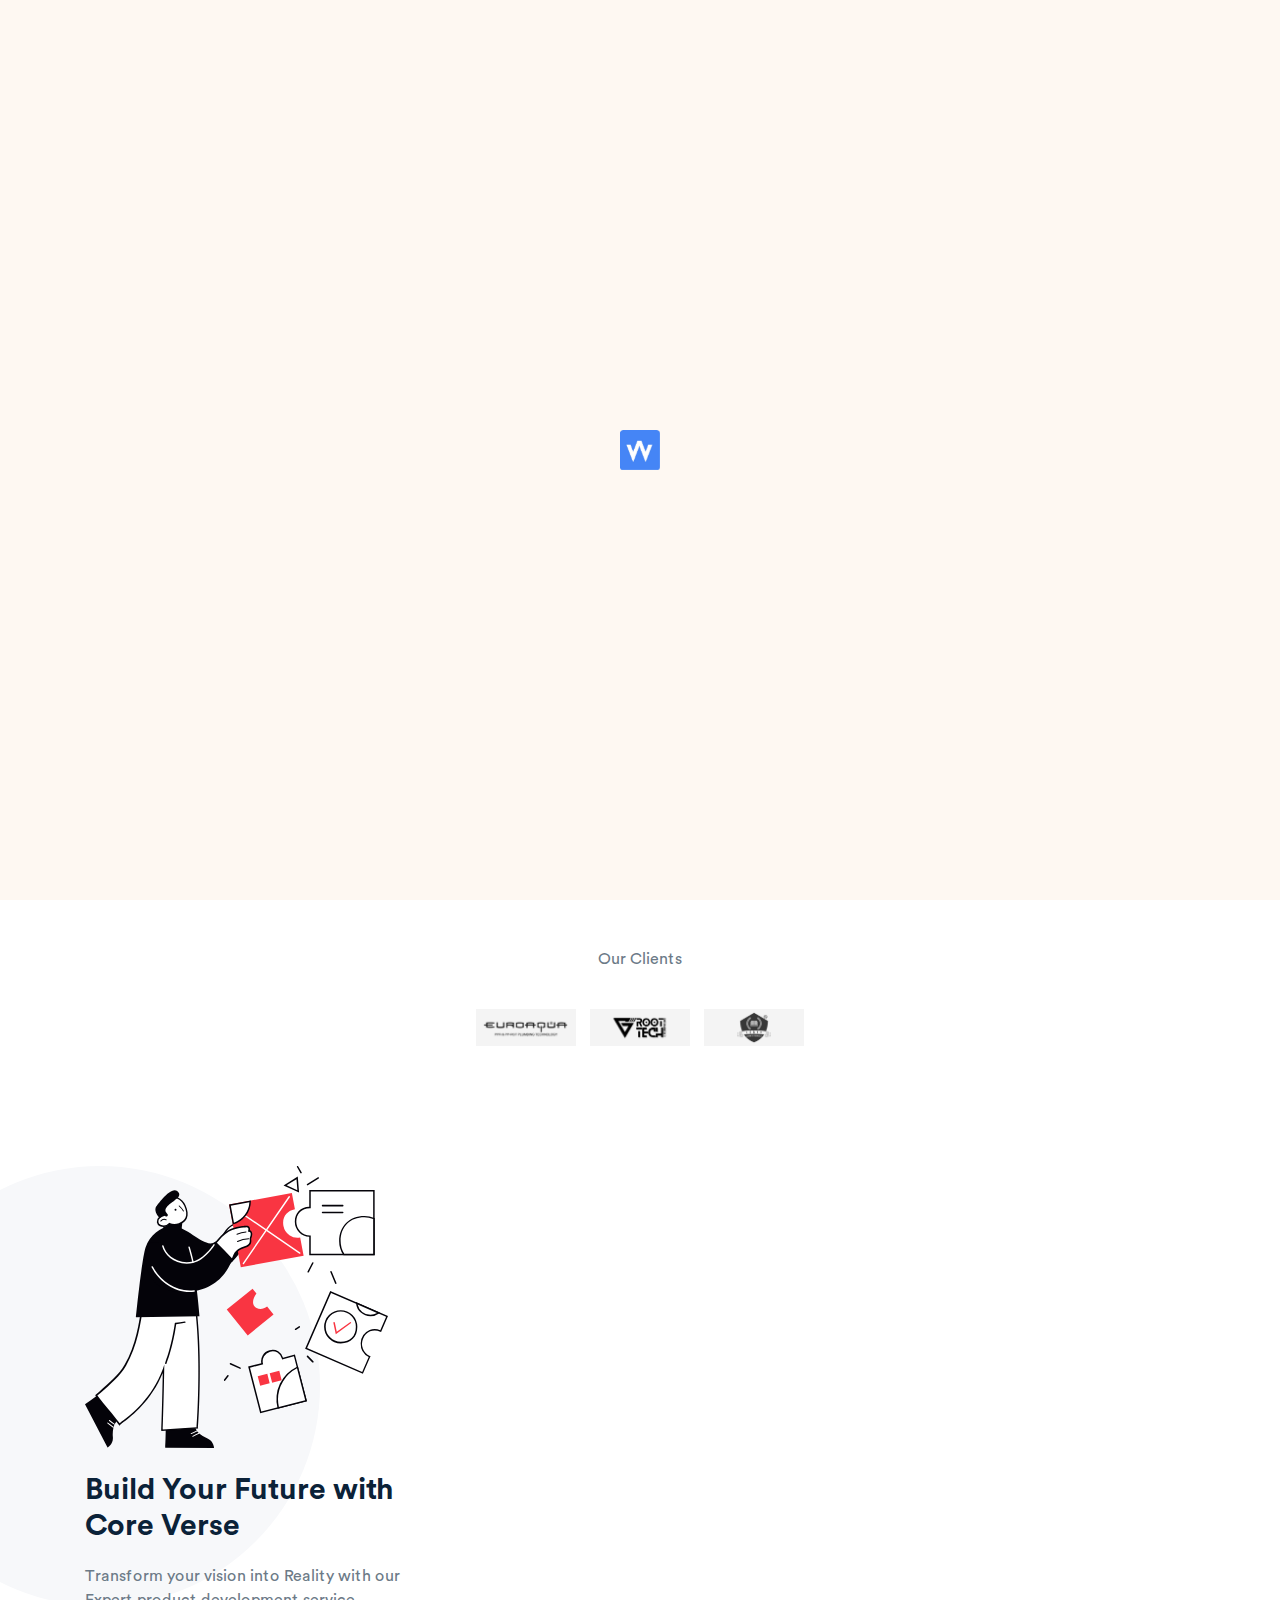
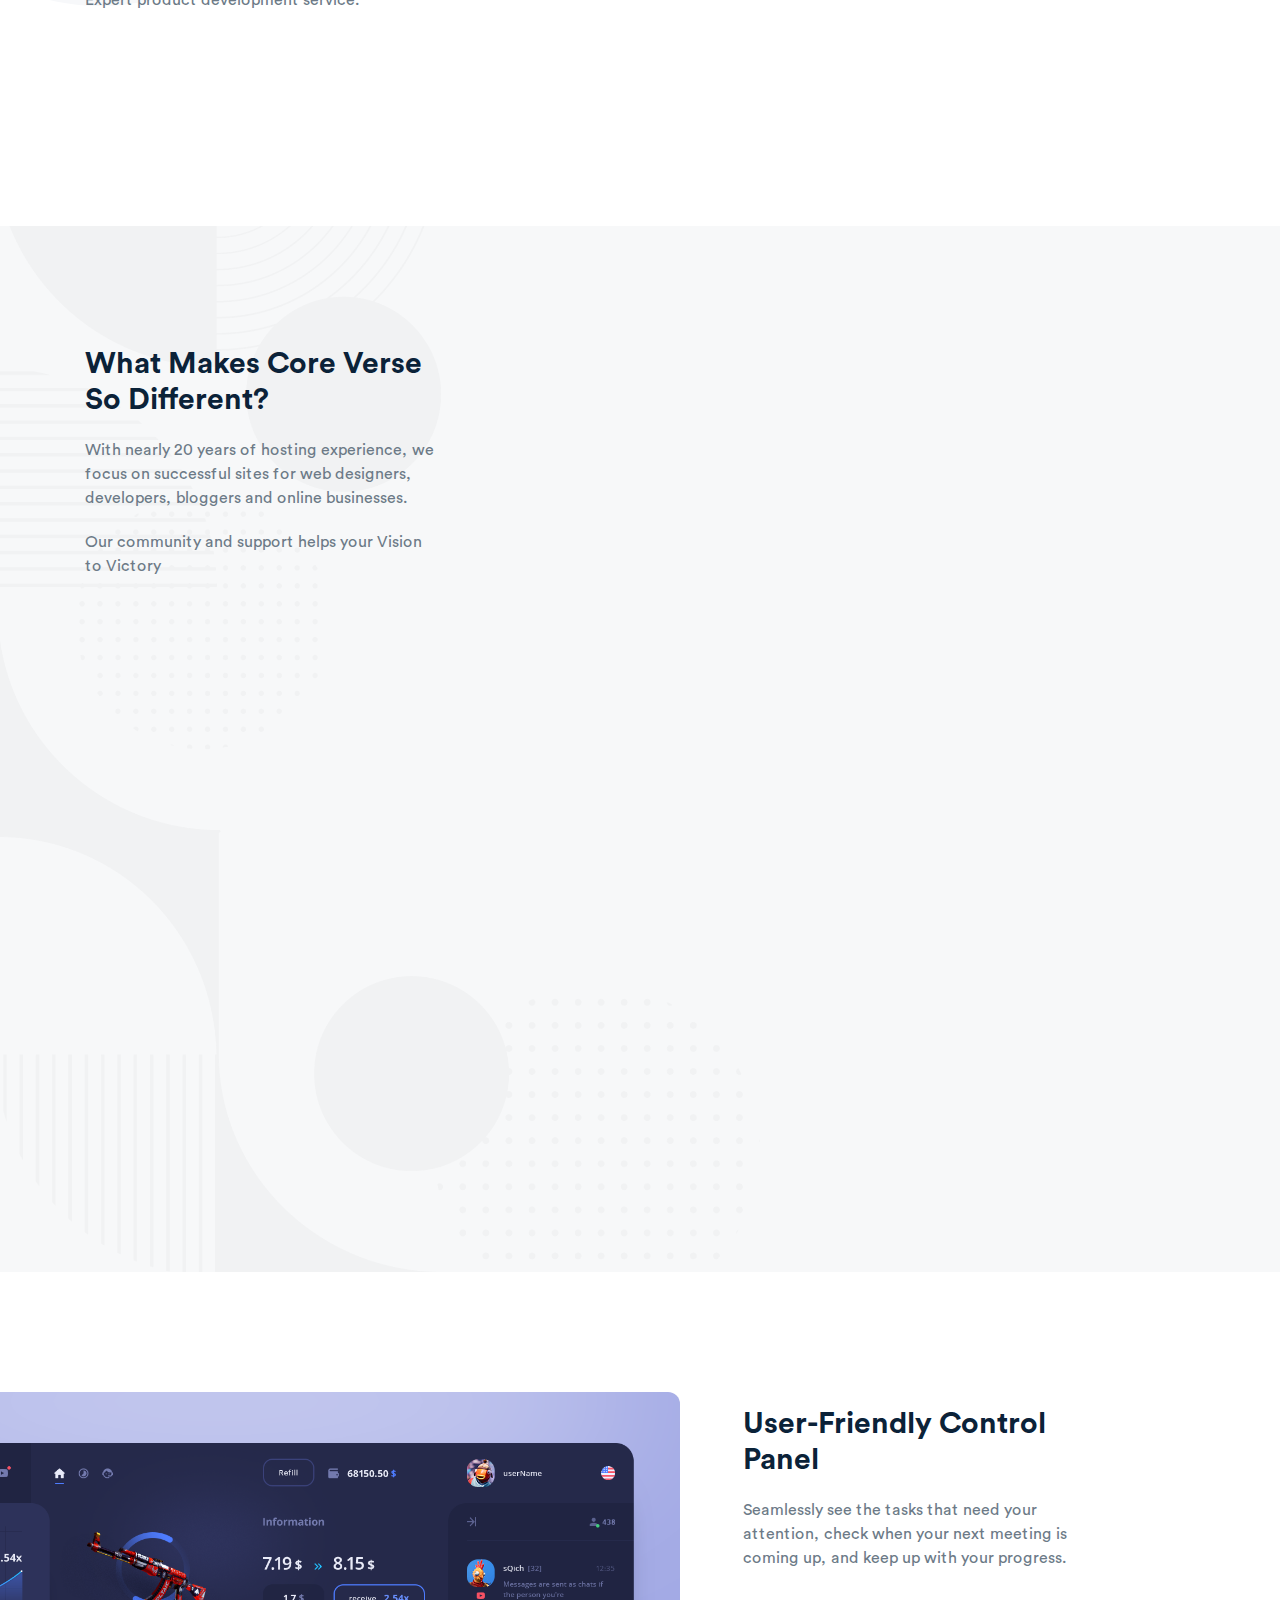
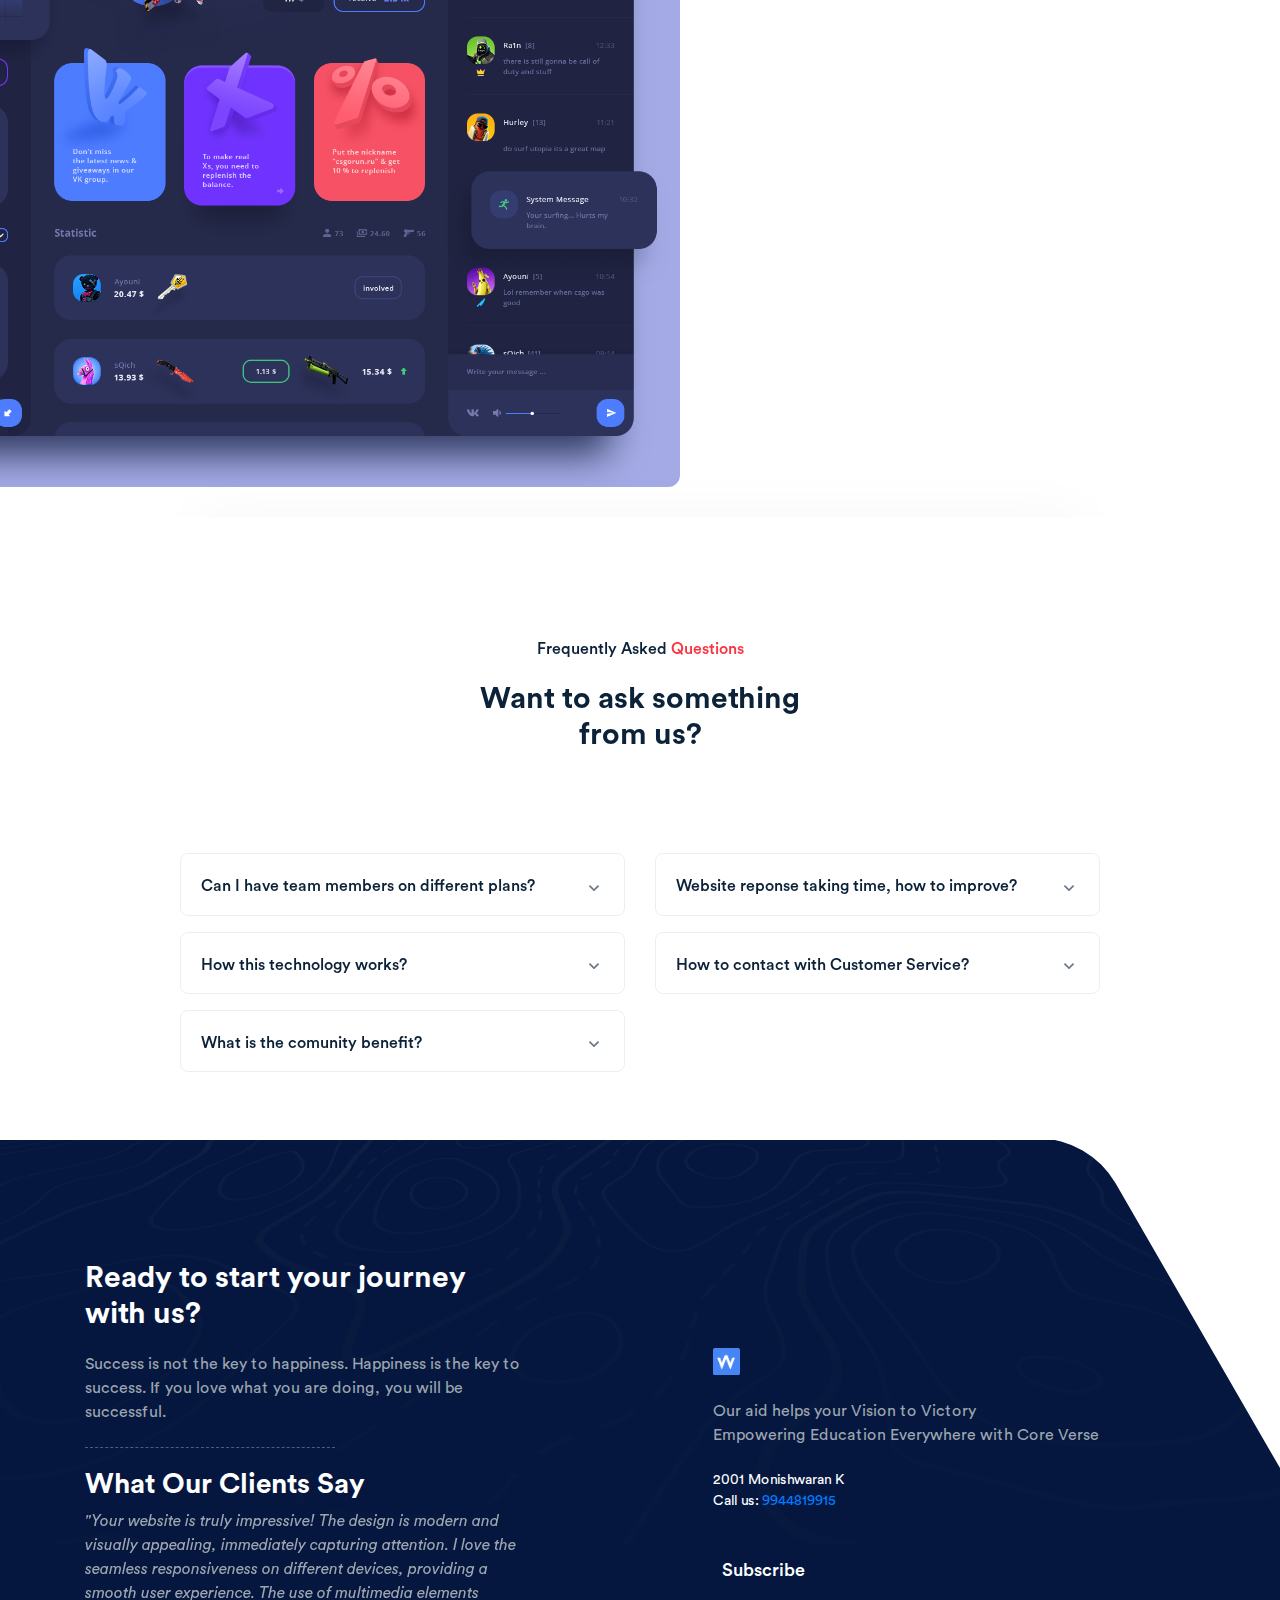
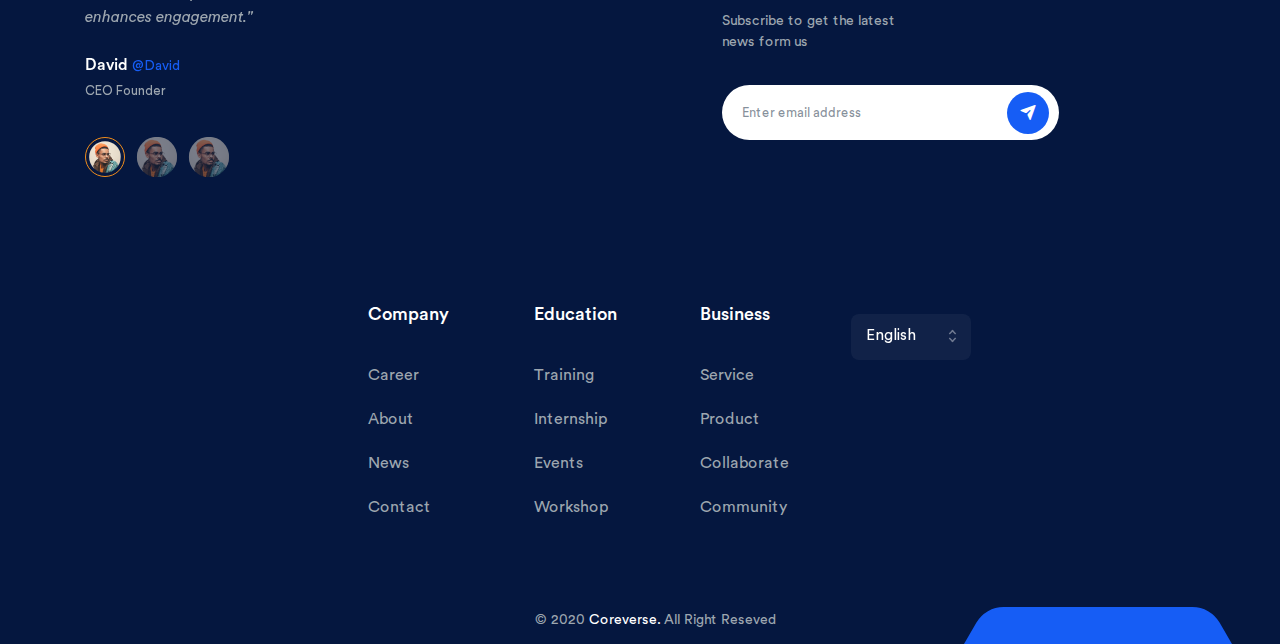
==== Index.html @ 0d45ad38 "initial-commit" ====
<!DOCTYPE html>
<html lang="en">
  <head>
    <meta charset="UTF-8" />
    <meta http-equiv="Content-Type" content="text/html; charset=UTF-8" />
    <meta http-equiv="X-UA-Compatible" content="IE=edge" />
    <meta http-equiv="X-UA-Compatible" content="ie=edge" />
    <meta name="viewport" content="width=device-width, initial-scale=1.0" />
    <meta name="viewport" content="width=device-width, initial-scale=1.0" />
    <meta
      name="description"
      content="Welcome to Rakon Multi-Purpose HTML5 Templates RTL Supported, built with HTML, JS, SASS, CSS3 and jQuery, RTL Supported, Easy User Experience and Responsive to all devices"
    />
    <meta
      name="keywords"
      content="HTML, CSS, JavaScript, Bootstrap, jQuery, Rakon, Themeforest, Template, envato, SASS, SCSS, HTML5, landing page, SaaS Product, SaaS Modern,  MultiPurpose, Crypto, Currency, ICO, Hosting, Agency, Mobile, App, Interior, Charity"
    />
    <meta
      name="author"
      content="Coreverse - Creative Multi-Purpose HTML5 Templates"
    />

    <title>CoreVerse</title>
    <!-- favicon -->
    <link
      rel="shortcut icon"
      href="assets/img/hosting/wt_logo.png"
      type="image/x-icon"
    />
    <!-- Bootstrap 4.5 -->
    <link
      rel="stylesheet"
      href="assets/css/bootstrap.min.css"
      type="text/css"
    />
    <!-- animate -->
    <link rel="stylesheet" href="assets/css/animate.css" type="text/css" />
    <!-- Swiper -->
    <link rel="stylesheet" href="assets/css/swiper.min.css" />
    <!-- icons -->
    <link rel="stylesheet" href="assets/css/icons.css" type="text/css" />
    <!-- aos -->
    <link rel="stylesheet" href="assets/css/aos.css" type="text/css" />
    <!-- main css -->
    <link rel="stylesheet" href="assets/css/main.css" type="text/css" />
    <!-- normalize -->
    <link rel="stylesheet" href="assets/css/normalize.css" type="text/css" />

    <!-- js for Brwoser -->
    <!--[if lt IE 9]>
      <script src="https://oss.maxcdn.com/html5shiv/3.7.2/html5shiv.min.js"></script>
      <script src="https://oss.maxcdn.com/respond/1.4.2/respond.min.js"></script>
    <![endif]-->
  </head>

  <body class="Body">
    <div id="wrapper">
      <div id="content">
        <!-- Start header -->
        <header class="header-nav-center no_blur white-scroll-dark active-blue" id="myNavbar">
          <div class="container">
            <!-- navbar -->
            <nav class="navbar navbar-expand-lg navbar-light header-nav-left nav-product">
              <a class="navbar-brand" href="index.html">
                <img class="logo" src="assets/img/hosting/wt_logo.png" alt="logo" />
              </a>
  
              <button class="navbar-toggler menu ripplemenu" type="button" data-toggle="collapse"
                data-target="#navbarSupportedContent" aria-controls="navbarSupportedContent" aria-expanded="false"
                aria-label="Toggle navigation">
                <svg viewBox="0 0 64 48">
                  <path d="M19,15 L45,15 C70,15 58,-2 49.0177126,7 L19,37"></path>
                  <path d="M19,24 L45,24 C61.2371586,24 57,49 41,33 L32,24"></path>
                  <path d="M45,33 L19,33 C-8,33 6,-2 22,14 L45,37"></path>
                </svg>
              </button>
  
              <div class="collapse navbar-collapse" id="navbarSupportedContent">
                <ul class="navbar-nav ml-auto nav-pills nav-main">
                  
                  <li class="nav-item dropdown dropdown-hover">
                    <a class="nav-link dropdown-toggle dropdown_menu" href="#" id="navbarDropdown" role="button"
                      data-toggle="dropdown" aria-haspopup="true" aria-expanded="false">
                      Community
  
                      <div class="icon_arrow">
                        <i class="tio chevron_right"></i>
                      </div>
  
                    </a>
                    <div class="dropdown-menu single-drop sm_dropdown" aria-labelledby="navbarDropdown">
                      <ul class="dropdown_menu_nav">
  
                        <li class="dropdown-submenu dropdown-hover"><a
                            class="dropdown-item dropdown-toggle dropdown_menu d-flex justify-content-between" href="#">
                            Services
                            <div class="icon_arrow">
                              <i class="tio chevron_right"></i>
                            </div>
                          </a>
                          <ul class="dropdown-menu sec-drop">
                            <li><a class="dropdown-item" href="../about/about.html">Service 1</a></li>
                            <li><a class="dropdown-item" href="../about/about-2.html">Service 2</a></li>
                            <li><a class="dropdown-item" href="../about/about-3.html">Service 3</a></li>
                          </ul>
                        </li>
  
                        <li class="dropdown-submenu dropdown-hover"><a
                            class="dropdown-item dropdown-toggle dropdown_menu d-flex justify-content-between" href="#">
                            Products
                            <div class="icon_arrow">
                              <i class="tio chevron_right"></i>
                            </div>
                          </a>
                          <ul class="dropdown-menu sec-drop">
                            <li><a class="dropdown-item" href="../contact/contact-agency.html">Product 1</a></li>
                            <li><a class="dropdown-item" href="../contact/contact-blocks.html">Product 2</a></li>
                            <li><a class="dropdown-item" href="../contact/contact-classic.html">Product 3</a></li>
                            <li><a class="dropdown-item" href="../contact/contact-corporate.html">Product 4</a>
                            </li>
                            <li><a class="dropdown-item" href="../contact/contact-simple.html">Product 5</a></li>
                            <li><a class="dropdown-item" href="../contact/contact-creative.html">Product 6</a>
                            </li>
                          </ul>
                        </li>
                        </li>
                        
                  </ul>
                </div>
                </li>
                  <li class="nav-item">
                    <a class="nav-link" href="Career.html">Career</a>
                  </li>
                  <li class="nav-item">
                    <a class="nav-link" href="About.html">About</a>
                  </li>
                  <li class="nav-item">
                    <a class="nav-link" href="contact.html">Contact</a>
                  </li>

            </nav>
            <!-- End Navbar -->
          </div>
          <!-- end container -->
        </header>
        <!-- End header -->
        <!-- Stat main -->
        <main data-spy="scroll" data-target="#navbar-example2" data-offset="0">
          <!-- Start Banner Section -->
          <section class="demo_1 banner_demo6 banner_section">
            <div class="container">
              <div class="row">
                <div class="col-lg-5 mb-5">
                  <div class="banner_title">
                    <div class="offer">
                      <span class="c-white">Quality is not an act,</span>
                      <span class="c-aquamarine"> it's a habit</span>
                    </div>
                    <h1 class="c-white">
                      Our aid helps your Vision to Victory
                    </h1>
                    <p class="c-light">
                      It's not about ideas. It's about making ideas happen
                    </p>
                    <h1 class="c-white" style="font-size: 24px;">
                      Empowering Education Everywhere with Core Verse
                    </h1>
                    <!-- <div class="prices">
                      <span>Starting at only</span>
                      <p>$2.75/mo*</p>
                    </div>
                  </div>
                  <a
                    href="#"
                    class="btn btn_md_primary bg-red effect-letter rounded-8 c-white mb-3 mb-sm-0 mr-2"
                  >
                    Get Started</a
                  >
                  <button
                    type="button"
                    class="btn btn_watch btn_md_primary btn_video"
                    data-toggle="modal"
                    data-src="https://www.youtube.com/embed/VvHoHw5AWTk"
                    data-target="#mdllVideo"
                  >
                    <i class="tio play_circle"></i>
                    Discover this video
                  </button>  -->
                </div>
              </div>
            </div>
          </section>
          <!-- End Banner -->

          <!-- Start logos -->
          <section class="logos_section padding-t-5 text-center">
            <div class="container">
              <h3>Our Clients</h3>
              <div class="row justify-content-md-center">
                <div class="col-md-10">
                  <div class="wrapper_logo s">
                    <div class="items bxslide r">
                      <a class="item-client" href="#" target="_blank" id="lo1">
                        <img src="assets/img/hosting/eroaque.jpg" alt="" />
                        <!-- <span><img src="assets/img/hosting/" alt=""/></span> -->
                      </a>
                      <a class="item-client" href="#" target="_blank" id="lo1">
                        <img src="assets/img/hosting/root.jpg" alt=""/>
                        <!-- <span><img src="assets/img/hosting/" alt=""/></span> -->
                      </a>
                      <a class="item-client" href="#" target="_blank" id="lo1">
                        <img src="assets/img/hosting/lebby.jpg" alt=""/>
                        <!-- <span><img src="assets/img/hosting/" alt=""/></span> -->
                      </a>
                    </div>
                    <div class="logos_masks"></div>
                  </div>
                </div>
              </div>
            </div>
          </section>
          <!-- End logos -->

          <!-- Start Services -->
          <section
            class="services_section hosting_service padding-t-12"
            id="Services"
          >
            <div class="container">
              <div class="row">
                <div class="col-md-8 col-lg-4">
                  <div class="title_sections mb-0">
                    <div class="img_title">
                      <img src="assets/img/hosting/54.svg" />
                    </div>
                    <h2>Build Your Future with Core Verse</h2>
                    <p>
                      Transform your vision into Reality with our 
                      Expert product development service.
                    </p>
                  </div>
                </div>
                <div class="col-lg-6 ml-auto">
                  <div class="row">
                    <div class="col-md-6 item">
                      <div
                        class="items_serv sevice_block"
                        data-aos="fade-up"
                        data-aos-delay="0"
                      >
                        <div class="icon--top">
                          <img src="assets/img/icons/Settings.svg" alt="" />
                        </div>
                        <div class="txt">
                          <h3>Responsive Website</h3>
                          <p>
                            Building the seamless website on one click. We do websites 
                            according the needs and requirements of the customers.
                          </p>
                        </div>
                      </div>
                    </div>
                    <div class="col-md-6 item">
                      <div
                        class="items_serv sevice_block"
                        data-aos="fade-up"
                        data-aos-delay="100"
                      >
                        <div class="icon--top">
                          <img src="assets/img/icons/Layers.svg" alt="" />
                        </div>
                        <div class="txt">
                          <h3>Sophisticated Mobile App</h3>
                          <p>
                            Empowering innovation in the palm of your hands. High 
                            resolution application that fulfill your thoughts.
                          </p>
                        </div>
                      </div>
                    </div>
                    <div class="col-md-6 item">
                      <div
                        class="items_serv sevice_block"
                        data-aos="fade-up"
                        data-aos-delay="200"
                      >
                        <div class="icon--top">
                          <img src="assets/img/icons/Thunder-move.svg" alt="" />
                        </div>
                        <div class="txt">
                          <h3>Fast & Reliable</h3>
                          <p>
                            Get the speedy and reliable service you need, delivered with 
                            precision and quality every time, guaranteed.
                          </p>
                        </div>
                      </div>
                    </div>
                    <div class="col-md-6 item">
                      <div
                        class="items_serv sevice_block"
                        data-aos="fade-up"
                        data-aos-delay="300"
                      >
                        <div class="icon--top">
                          <img src="assets/img/icons/Headphones.svg" alt="" />
                        </div>
                        <div class="txt">
                          <h3>24/7 Expert Support</h3>
                          <p>
                            Our award-winning US-based experts are 
                            available to help when you get stuck anytime.
                          </p>
                        </div>
                      </div>
                    </div>
                  </div>
                </div>
              </div>
            </div>
          </section>
          <!-- End Services -->

          <!-- Start Features -->
          <!-- <section class="search_section margin-t-12 padding-py-7">
            <div class="container">
              <div class="row justify-content-center text-center">
                <div class="col-md-8 col-lg-6">
                  <div class="title_sections margin-b-6">
                    <h2>Get Your Ideal Domain Name</h2>
                    <p>
                      Find a domain, create your own website and use custom
                      email
                    </p>
                  </div>
                </div>
              </div>
              <div class="row justify-content-center">
                <div class="col-md-8">
                  <div class="form-group domain_search">
                    <div class="input-group">
                      <input
                        type="search"
                        class="form-control"
                        placeholder="Find your perfect domain name"
                      />
                      <div class="input-group-append">
                        <select
                          class="form-control custom-select select_item"
                          id="exampleFormControlSelect1"
                        >
                          <option>.com</option>
                          <option>.net</option>
                          <option>.me</option>
                          <option>.info</option>
                          <option>.io</option>
                        </select>
                        <div class="bg_button">
                          <button type="button" class="btn btn_search">
                            Search
                          </button>
                        </div>
                      </div>
                    </div>
                  </div>
                  <div class="name_domain text-center">
                    <div class="do_main">.com <span>8.98$</span></div>
                    <div class="do_main">.net <span>6.98$</span></div>
                    <div class="do_main">.me <span>5.98$</span></div>
                    <div class="do_main">.info <span>4.98$</span></div>
                    <div class="do_main">.io <span>8.59$</span></div>
                    <div class="do_main">
                      <a href="#" class="btn p-0 c-blue">Other Domain</a>
                    </div>
                  </div>
                </div>
              </div>
            </div>
          </section> -->
          <!-- End Features -->

          <!-- Start Pricing -->
          <!-- code in price file -->
          <!-- End Start Pricing -->

          <!-- Start Section Products -->
          <section
            class="products_section product_demo2 features_hosting margin-t-12 padding-py-12"
            id="Features"
          >
            <div class="container">
              <div class="row">
                <div class="col-md-10 col-lg-4 margin-b-3">
                  <div id="target1"></div>
                  <div class="title_sections" id="pin1">
                    <h2>What Makes Core Verse So Different?</h2>
                    <p>
                      With nearly 20 years of hosting experience, we focus on
                      successful sites for web designers, developers, bloggers
                      and online businesses.
                    </p>
                    <p>
                      Our community and support helps your Vision to Victory
                    </p>
                  </div>
                </div>
                <div class="col-md-12 col-lg-7 ml-sm-auto">
                  <div class="row">
                    <div class="col-md-6 item pr-sm-5 margin-b-5">
                      <div
                        class="item_pro"
                        data-aos="fade-up"
                        data-aos-delay="0"
                      >
                        <div class="icon_t">
                          <img src="assets/img/icons/Employee.svg" />
                        </div>
                        <h3>Experienced Team</h3>
                        <p>
                          Core Verse has a team of experienced and skilled professionals 
                          who are passionate about what they do. Our team members bring 
                          a wealth of expertise to every project, ensuring that we 
                          deliver solutions of the highest quality.
                        </p>
                      </div>
                    </div>
                    <div class="col-md-6 item pr-sm-5 margin-b-5">
                      <div
                        class="item_pro"
                        data-aos="fade-up"
                        data-aos-delay="100"
                      >
                        <div class="icon_t">
                          <img src="assets/img/icons/Binocular.svg" />
                        </div>
                        <h3>Innovative Approach</h3>
                        <p>
                          Core Verse is known for its innovative approach to product and 
                          service development. We are constantly pushing the boundaries 
                          and exploring new ideas to create cutting-edge solutions for our clients.
                        </p>
                      </div>
                    </div>
                    <div class="col-md-6 item pr-sm-5 margin-b-5">
                      <div
                        class="item_pro"
                        data-aos="fade-up"
                        data-aos-delay="200"
                      >
                        <div class="icon_t">
                          <img src="assets/img/icons/Shield-check.svg" />
                        </div>
                        <h3>Customized Solutions</h3>
                        <p>
                          At Core Verse, we believe that every business is unique and deserves 
                          a customized solution tailored to its specific needs. Our team of 
                          experts takes the time to understand your business goals and 
                          objectives before crafting a solution that meets your requirements.
                        </p>
                      </div>
                    </div>
                    <div class="col-md-6 item pr-sm-5 margin-b-5">
                      <div
                        class="item_pro"
                        data-aos="fade-up"
                        data-aos-delay="0"
                      >
                        <div class="icon_t">
                          <img src="assets/img/icons/Door-open.svg" />
                        </div>
                        <h3>Focus on Quality</h3>
                        <p>
                          Quality is at the heart of everything we do at Core Verse. We believe 
                          that quality is not just about delivering error-free solutions, but 
                          also about meeting the highest standards of performance, reliability, 
                          and customer satisfaction.
                        </p>
                      </div>
                    </div>
                    <div class="col-md-6 item pr-sm-5 margin-b-5">
                      <div
                        class="item_pro"
                        data-aos="fade-up"
                        data-aos-delay="100"
                      >
                        <!-- <div class="icon_t">
                          <img src="assets/img/icons/Support.svg" />
                        </div>
                        <h3>Customer-Centric</h3>
                        <p>
                          Core Verse is a customer-centric company that places the needs and 
                          interests of its clients at the forefront of everything we do. 
                          We work closely with our clients to understand their needs and 
                          provide them with the best possible solutions.
                        </p>
                      </div>
                    </div>
                    <div class="col-md-6 item pr-sm-5 margin-b-5">
                      <div
                        class="item_pro"
                        data-aos="fade-up"
                        data-aos-delay="200"
                      >
                        <div class="icon_t">
                          <img src="assets/img/icons/Angle-double-up.svg" />
                        </div>
                        <h3>Agile Methodology</h3>
                        <p>
                          Core Verse follows an agile methodology for product and service 
                          development, which enables us to quickly adapt to changing 
                          requirements and deliver solutions that meet our clients' 
                          evolving needs.
                        </p>
                      </div>
                    </div> -->
                  </div>
                </div>
              </div>
            </div>
            <!-- .container -->
          </section>
          <!-- End Section Products -->

          <!-- Start Section Products -->
          <section
            class="products_section product_demo2 product_demo4 padding-t-12"
            id="Features"
          >
            <div class="container-fluid">
              <div class="item_full">
                <div class="row">
                  <div class="col-lg-7">
                    <div class="img_produc">
                      <img class="img-fluid" src="assets/img/hosting/dashboard.png" />
                    </div>
                  </div>
                  <div class="col-lg-5 pl-sm-5 my-auto">
                    <div class="item_content">
                      <div class="row">
                        <div class="col-lg-8">
                          <div class="title_sections">
                            <h2>User-Friendly Control Panel</h2>
                            <p>
                              Seamlessly see the tasks that need your attention,
                              check when your next meeting is coming up, and
                              keep up with your progress.
                            </p>
                          </div>
                        </div>
                      </div>

                      <div class="row">
                        <div class="col-md-6 col-lg-8 pr-sm-5 mb-4 mb-sm-5">
                          <div
                            class="item_pro"
                            data-aos="fade-up"
                            data-aos-delay="0"
                          >
                            <div class="icon_t">
                              <img src="assets/img/icons/Settings.svg" />
                            </div>
                            <h3>Ease of Use</h3>
                            <p>
                              A wide variety of tools to satisfy advanced user
                              and website developer needs.
                            </p>
                          </div>
                        </div>
                        <div class="col-md-6 col-lg-8">
                          <div
                            class="item_pro item_red"
                            data-aos="fade-up"
                            data-aos-delay="100"
                          >
                            <div class="icon_t">
                              <img src="assets/img/icons/Thunder-move.svg" />
                            </div>
                            <h3>Powerful</h3>
                            <p>
                              Get more speed, better SEO, visitor retention and
                              conversions with our custom-built WP optimization
                              stack and LiteSpeed cache.
                            </p>
                          </div>
                        </div>
                      </div>
                    </div>
                  </div>
                </div>
              </div>
            </div>
            <!-- .container -->
          </section>
          <!-- End Section Products -->

          <!-- Start money section -->
           <section class="money_section padding-t-3 margin-t-12" id="Money">
            <div class="container">
              <div class="row justify-content-center text-center">
                <div class="col-md-8 col-lg-6">
                  <div class="title_sections">
                    <!-- <h2>30 Day Money-Back Guarantee</h2>
                    <p>
                      If you are not happy with our services for whatever
                      reason, we’ll refund your payment. No hassle, no risk.
                    </p> -->
                  </div> 
                  <!-- <a
                    href="#"
                    class="btn btn_lg_primary rounded-8 c-white effect-letter bg-red"
                    >Get Started</a
                  >  -->
                </div>
                <img class="img_hand" src="#" /> <!-- assets/img/hosting/hands.svg -->
              </div>
            </div>
          </section> 
          <!-- End. money -->

          <!-- Start FAQ -->
          <section class="faq_section faq_demo3" id="Faq">
            <div class="container">
              <div class="padding-t-12" id="faq">
                <div class="row justify-content-md-center">
                  <div class="col-md-8 col-lg-6 text-center">
                    <div class="title_sections">
                      <div class="before_title">
                        <span>Frequently Asked</span>
                        <span class="c-red">Questions</span>
                      </div>
                      <h2>Want to ask something <br />from us?</h2>
                    </div>
                  </div>
                </div>
                <!-- block Collapse -->
                <div class="block_faq">
                  <div class="accordion" id="accordionExample">
                    <div class="row justify-content-md-center">
                      <div class="col-md-6 col-lg-5">
                        <div class="card">
                          <div class="card-header" id="headingTwo">
                            <h3 class="mb-0">
                              <button
                                class="btn btn-link"
                                type="button"
                                data-toggle="collapse"
                                data-target="#collapseTwo"
                                aria-expanded="true"
                                aria-controls="collapseTwo"
                              >
                                Can I have team members on different plans?
                              </button>
                            </h3>
                          </div>

                          <div
                            id="collapseTwo"
                            class="collapse"
                            aria-labelledby="headingTwo"
                            data-parent="#accordionExample"
                          >
                            <div class="card-body">
                              <p>
                                While it is possible to have team members on different plans 
                                within a service-based company, it is generally not 
                                recommended. Having team members on different plans may lead 
                                to various challenges and could impact the overall efficiency 
                                and collaboration within your organization.
                              </p>
                            </div>
                          </div>
                        </div>
                        <div class="card">
                          <div class="card-header" id="headingThree">
                            <h3 class="mb-0">
                              <button
                                class="btn btn-link"
                                type="button"
                                data-toggle="collapse"
                                data-target="#collapseThree"
                                aria-expanded="true"
                                aria-controls="collapseThree"
                              >
                                How this technology works?
                              </button>
                            </h3>
                          </div>

                          <div
                            id="collapseThree"
                            class="collapse"
                            aria-labelledby="headingThree"
                            data-parent="#accordionExample"
                          >
                            <div class="card-body">
                              <p>
                                Service-based companies often develop mobile applications to 
                                extend their services and engage with customers on their 
                                smartphones. Mobile apps provide convenience and accessibility, 
                                allowing clients to access services on the go.
                              </p>
                            </div>
                          </div>
                        </div>
                        <div class="card">
                          <div class="card-header" id="headingFour">
                            <h3 class="mb-0">
                              <button
                                class="btn btn-link"
                                type="button"
                                data-toggle="collapse"
                                data-target="#collapseFour"
                                aria-expanded="true"
                                aria-controls="collapseFour"
                              >
                                What is the comunity benefit?
                              </button>
                            </h3>
                          </div>

                          <div
                            id="collapseFour"
                            class="collapse"
                            aria-labelledby="headingFour"
                            data-parent="#accordionExample"
                          >
                            <div class="card-body">
                              <p>
                                Serenity Is Multi-Faceted Blockchain Based
                                Ecosystem, Energy Retailer For The People,
                                Focusing On The Promotion Of Sustainable Living,
                                Renewable Energy Production And Smart Energy
                                Grid Utility Services.
                              </p>
                            </div>
                          </div>
                        </div>
                      </div>
                      <div class="col-md-6 col-lg-5">
                        <div class="card">
                          <div class="card-header" id="headingSix">
                            <h3 class="mb-0">
                              <button
                                class="btn btn-link"
                                type="button"
                                data-toggle="collapse"
                                data-target="#collapseSix"
                                aria-expanded="true"
                                aria-controls="collapseSix"
                              >
                                Website reponse taking time, how to improve?
                              </button>
                            </h3>
                          </div>

                          <div
                            id="collapseSix"
                            class="collapse"
                            aria-labelledby="headingSix"
                            data-parent="#accordionExample"
                          >
                            <div class="card-body">
                              <p>
                                Website response time is a crucial factor that can significantly impact 
                                user experience, search engine rankings, and overall customer 
                                satisfaction. Slow-loading websites can lead to frustration, increased 
                                bounce rates, and lost opportunities for service-based companies. To 
                                enhance your website's response time and provide a seamless user 
                                experience.
                              </p>
                            </div>
                          </div>
                        </div>
                        <div class="card">
                          <div class="card-header" id="headingSeven">
                            <h3 class="mb-0">
                              <button
                                class="btn btn-link"
                                type="button"
                                data-toggle="collapse"
                                data-target="#collapseSeven"
                                aria-expanded="true"
                                aria-controls="collapseSeven"
                              >
                                How to contact with Customer Service?
                              </button>
                            </h3>
                          </div>

                          <div
                            id="collapseSeven"
                            class="collapse"
                            aria-labelledby="headingSeven"
                            data-parent="#accordionExample"
                          >
                            <div class="card-body">
                              <p>
                                Contacting customer service for a service-based company is 
                                essential to address inquiries, resolve issues, and seek 
                                assistance with their offerings.
                              </p>
                              <p>
                            </div>
                          </div>
                        </div>
                      </div>
                    </div>
                  </div>
                </div>
              </div>
            </div>
          </section>
          <!-- End FAQ -->

          <!-- Start Some help -->
          <!-- <section class="need_help_sec padding-t-12" id="help">
            <div class="container">
              <div class="row">
                <div class="col-lg-6">
                  <div class="block_help">
                    <div class="title_sections mb-0">
                      <h2 class="c-white">Need Some Help?</h2>
                      <p class="c-light">
                        Whether you’re stuck or just want some tips on where to
                        start, hit up our experts anytime.
                      </p>
                      <div class="item_help">
                        <span class="c-aquamarine">CoreVer Help Bot</span>
                        <p>24/7/365 through the chat widget.</p>
                      </div>
                    </div>
                  </div>
                </div>
                <div class="col-lg-6 mt-4 mt-lg-0">
                  <img class="img_help" src="assets/img/hosting/78.svg" />
                </div>
              </div>
            </div>
          </section> -->
          <!-- End. some help -->

          <!-- Start Grid Testimonial
          <section class="ggrid_testmonials padding-t-12" id="Testimonial">
            <div class="container">
              <div class="row justify-content-md-center">
                <div class="col-md-6 col-lg-6 text-center">
                  <div class="title_sections">
                    <div class="before_title">
                      <span class="c-red">Testimonial</span>
                    </div>
                    <h2>What Our Clients Say</h2>
                  </div>
                </div>
              </div>
              <div class="row justify-content-md-center">
                <div class="col-md-6 col-lg-5">
                  <div class="item_tmonial">
                    <p class="r_reviews">
                      "Impressed with master class support of the team and
                      really look forward for the future.Really, really well
                      made! Love that each component is handmade and customised.
                      Great Work!"
                    </p>
                    <div class="media item_user🐱‍👓">
                      <img src="assets/img/persons/02.png" />
                      <div class="media-body">
                        <div class="txt">
                          <h5>Monish Waran K <a href="#">@Monish</a></h5>
                          <p>CEO Founder</p>
                        </div>
                      </div>
                    </div>
                  </div>
                </div>
                <div class="col-md-6 col-lg-5">
                  <div class="item_tmonial">
                    <p class="r_reviews">
                      "Impressed with master class support of the team and
                      really look forward for the future.Really, really well
                      made! Love that each component is handmade and customised.
                      Great Work!"
                    </p>
                    <div class="media item_user🐱‍👓">
                      <img src="assets/img/persons/03.png" />
                      <div class="media-body">
                        <div class="txt">
                          <h5>Prasanth M <a href="#">@Prasanth</a></h5>
                          <p>President</p>
                        </div>
                      </div>
                    </div>
                  </div>
                </div>
                <div class="col-md-6 col-lg-5">
                  <div class="item_tmonial">
                    <p class="r_reviews">
                      "Impressed with master class support of the team and
                      really look forward for the future.Really, really well
                      made! Love that each component is handmade and customised.
                      Great Work!"
                    </p>
                    <div class="media item_user🐱‍👓">
                      <img src="assets/img/persons/01.png" />
                      <div class="media-body">
                        <div class="txt">
                          <h5>Naveen <a href="#">@Naveen</a></h5>
                          <p>Project Manager</p>
                        </div>
                      </div>
                    </div>
                  </div>
                </div>
                <div class="col-md-6 col-lg-5">
                  <div class="item_tmonial">
                    <p class="r_reviews">
                      "Impressed with master class support of the team and
                      really look forward for the future.Really, really well
                      made! Love that each component is handmade and customised.
                      Great Work!"
                    </p>
                    <div class="media item_user🐱‍👓">
                      <img src="assets/img/persons/15.png" />
                      <div class="media-body">
                        <div class="txt">
                          <h5>Mohamed <a href="#">@Mohamed</a></h5>
                          <p>Secretary & Founder</p>
                        </div>
                      </div>
                    </div>
                  </div>
                </div>
              </div>
            </div>
          </section> -->
        </main>
        <!-- end main -->
      </div>
      <!-- [id] content -->
      
      <!-- Start footer -->
    <footer class="default_footer dark padding-t-12" id="Testimonial">
      <div class="container">
        <img class="shape_overlay" src="assets/img/shape-lines.svg" />
        <div class="row">
          <div class="col-lg-5 margin-b-3">
            <div class="title_sections margin-b-2">
              <h2>Ready to start your journey with us?</h2>
              <p>
                Success is not the key to happiness. Happiness is the key to success. 
                If you love what you are doing, you will be successful.
              </p>
            </div>
            <div class="dashed-line margin-b-2"></div>
            <!-- Start Testimonial -->
            <div class="block_testimonial">
              <h3 class="c-white">What Our Clients Say</h3>

              <!-- Start Testimonial -->
              <!-- Swiper -->
              <div class="swiper-container gallery-top content_swiper">
                <div class="swiper-wrapper">
                  <div class="swiper-slide">
                    <div class="content">
                      "Your website is truly impressive! The design is modern and 
                      visually appealing, immediately capturing attention. 
                      I love the seamless responsiveness on different devices, 
                      providing a smooth user experience. The use of multimedia 
                      elements enhances engagement."
                    </div>
                    <div class="man👨">
                      <h4 class="d-inline-block">David</h4>
                      <a class="d-inline-block" href="#">@David</a>
                      <h6>CEO Founder</h6>
                    </div>
                  </div>
                  <div class="swiper-slide">
                    <div class="content">
                      "Fantastic website! The design is sleek and user-friendly, 
                      making navigation a breeze. The content is engaging and 
                      well-organized, delivering valuable information effectively."
                    </div>
                    <div class="man👨">
                      <h4 class="d-inline-block">Michael</h4>
                      <a class="d-inline-block" href="#">@Michael</a>
                      <h6>CEO Founder</h6>
                    </div>
                  </div>
                  <!-- <div class="swiper-slide">
                    <div class="content">
                      "Impressive website! The layout is modern and easy to navigate, 
                      creating a delightful user experience. The content is concise 
                      and impactful, conveying the message effectively. The website 
                      loads quickly, ensuring a smooth browsing experience.!"
                    </div>
                    <div class="man👨">
                      <h4 class="d-inline-block">James Reaves</h4>
                      <a class="d-inline-block" href="#">@James</a>
                      <h6>CEO Founder</h6>
                    </div>
                  </div> -->
                  <div class="swiper-slide">
                    <div class="content">
                      "Impressive website! I love the vibrant visuals and attention 
                      to detail, making it visually appealing. The site's responsiveness 
                      and quick load times are commendable, ensuring easy access on various devices."
                    </div>
                    <div class="man👨">
                      <h4 class="d-inline-block">Katherine</h4>
                      <a class="d-inline-block" href="#">@Katherine</a>
                      <h6>CEO Founder</h6>
                    </div>
                  </div>
                </div>
              </div>
              <div class="swiper-container gallery-thumbs img_persong">
                <div class="swiper-wrapper">
                  <div class="swiper-slide">
                    <img class="pagination rounded-circle" src="assets/img/persons/01.png" />
                  </div>
                  <div class="swiper-slide">
                    <img class="pagination rounded-circle" src="assets/img/persons/01.png" />
                  </div>
                  <div class="swiper-slide">
                    <img class="pagination rounded-circle" src="assets/img/persons/01.png" />
                  </div>
                  <!-- <div class="swiper-slide">
                    <img class="pagination rounded-circle" src="assets/img/persons/01.png" />
                  </div> -->
                </div>
              </div>
              <!-- End Swiper -->
              <!-- <div class="logos-simple mt-4">
                <a href="#" id="lo1">
                  <img src="assets/img/hosting/eroaque.jpg"/>
                </a>
                <a href="#" id="lo1">
                  <img src="assets/img/hosting/root.jpg"/>
                </a>
                <a href="#" id="lo1">
                  <img src="assets/img/hosting/lebby.jpg"/>
                </a>
              </div> -->
            </div>
          </div>
        <!-- Start footer -->
        <div class="mx-auto">
        <div class="defalut-footer padding-py-12">
          <div class="row">
            <div class="col-lg-4 col-md-6 mb-4 mb-lg-0 footer-div">
              <div class="item_about">
                <a class="logo" href="sass-products.html">
                  <img src="assets/img/hosting/wt_logo.png" alt="" />
                </a>
                <p>
                  Our aid helps your Vision to Victory<br/>

                  Empowering Education Everywhere with Core Verse
                </p>
                <div class="address">
                  <span>2001 Monishwaran K</span>
                  <span>Call us: <a href="callto:9944819915">9944819915</a></span>
                </div>
              </div>
            </div>
          </div><br/><br/>
            <div class="col-md-6 col-lg-4 mt-4 mt-lg-0 footer-div">
              <div class="item_subscribe">
                <h4>Subscribe</h4>
                <p>
                  Subscribe to get the latest<br />
                  news form us
                </p>
                <form class="form-row">
                  <div class="col-md-11 form-group subscribebtn">
                    <div class="item_input">
                      <input type="email" class="form-control rounded-pill" id="exampleInputEmail1"
                        placeholder="Enter email address" aria-describedby="emailHelp" />
                      <button type="button" class="btn ripple_circle scale rounded-circle btn_subscribe">
                        <i class="tio send"></i>
                      </button>
                    </div>
                  </div>
            </div>
      
      <div class="col-6-flex">
        <div class="col-6 col-md-6 col-lg-2">
          <div class="item_links">
            <h4>Company</h4>
            <a class="nav-link" href="Career.html">Career</a>
            <a class="nav-link" href="About.html">About</a>
            <a class="nav-link" href="News.html">News</a>
            <a class="nav-link" href="Contact.html">Contact</a>
          </div>
        </div>
        <div class="col-6 col-md-6 col-lg-2">
          <div class="item_links">
            <h4>Education</h4>
            <a class="nav-link" href="Training.html">Training</a>
            <a class="nav-link" href="Internship.html">Internship</a>
            <a class="nav-link" href="Events.html">Events</a>
            <a class="nav-link" href="Workshop.html">Workshop</a>
          </div>
        </div>
        <div class="col-6 col-md-6 col-lg-2">
          <div class="item_links">
            <h4>Business</h4>
            <a class="nav-link" href="">Service</a>
            <a class="nav-link" href="Products.html">Product</a>
            <a class="nav-link" href="Collaborate.html">Collaborate<br/></a>
            <a class="nav-link" href="Community.html">Community</a>
          </div>
        </div>

<div class="row">
  <div class="col-md-6 margin-t-1">
    <select data-menu>
      <!-- <option>French</option> -->
      <option selected>English</option>
      <!-- <option>Arabic</option> -->
      <!-- <option>Russian</option> -->
    </select>
  </div>
</div>
</div>
<div class="col-12 text-center padding-t-6">
  <div class="copyright">
    <span>© 2020
      <a href="https://themeforest.net/user/orinostu" target="_blank">Coreverse.</a>
      All Right Reseved</span>
  </div>
</div>
</div>
    </form>
  </div>
</div>
</div>
    </footer>
    <!-- End Footer -->

      <!-- Back to top with progress indicator-->
      <div class="prgoress_indicator">
        <svg
          class="progress-circle svg-content"
          width="100%"
          height="100%"
          viewBox="-1 -1 102 102"
        >
          <path d="M50,1 a49,49 0 0,1 0,98 a49,49 0 0,1 0,-98" />
        </svg>
      </div>

      <!-- Tosts -->
      <!-- <div
        aria-live="polite"
        aria-atomic="true"
        class="d-flex justify-content-center align-items-center"
      >
        <div
          class="toast toast_demo"
          id="myTost"
          role="alert"
          aria-live="assertive"
          aria-atomic="true"
          data-animation="true"
          data-autohide="false"
        >
          <div class="toast-body">
            <button
              type="button"
              class="ml-2 mb-1 close"
              data-dismiss="toast"
              aria-label="Close"
            >
              <i class="tio clear"></i>
            </button>
            <h5>Hi there 👋</h5>
            <p>We are glad you joined us <a href="#">Join us</a></p>
          </div>
        </div>
      </div> -->
      <!-- End. Toasts -->

      <!-- Start Section Loader -->
      <section class="loading_overlay">
        <div class="loader_logo">
          <img class="logo" src="assets/img/hosting/wt_logo.png" />
        </div>
      </section>
      <!-- End. Loader -->

      <!-- Video Modal -->
      <div
        class="modal mdll_video fade"
        id="mdllVideo"
        tabindex="-1"
        role="dialog"
        aria-labelledby="exampleModalLabel"
        aria-hidden="true"
      >
        <!-- Close -->
        <button
          type="button"
          class="close bbt_close ripple_circle"
          data-dismiss="modal"
          aria-label="Close"
        >
          <i class="tio clear"></i>
        </button>
        <div class="modal-dialog modal-dialog-centered modal-lg">
          <div class="modal-content">
            <div class="modal-body">
              <div class="embed-responsive embed-responsive-16by9">
                <iframe
                  class="embed-responsive-item"
                  src=""
                  id="video"
                  allowscriptaccess="always"
                  allow="autoplay"
                ></iframe>
              </div>
            </div>
          </div>
        </div>
      </div>
    </div>
    <!-- End. wrapper -->

    <!-- jquery -->
    <script src="assets/js/jquery-3.5.0.js" type="text/javascript"></script>
    <!-- jquery-migrate -->
    <script
      src="assets/js/jquery-migrate.min.js"
      type="text/javascript"
    ></script>
    <!-- popper -->
    <script src="assets/js/popper.min.js" type="text/javascript"></script>
    <!-- bootstrap -->
    <script src="assets/js/bootstrap.min.js" type="text/javascript"></script>
    <!--
  ============
  vendor file
  ============
   -->
    <!-- particles -->
    <script
      src="assets/js/vendor/particles.min.js"
      type="text/javascript"
    ></script>
    <!-- TweenMax -->
    <script
      src="assets/js/vendor/TweenMax.min.js"
      type="text/javascript"
    ></script>
    <!-- ScrollMagic -->
    <script
      src="assets/js/vendor/ScrollMagic.js"
      type="text/javascript"
    ></script>
    <!-- animation.gsap -->
    <script
      src="assets/js/vendor/animation.gsap.js"
      type="text/javascript"
    ></script>
    <!-- addIndicators -->
    <script
      src="assets/js/vendor/debug.addIndicators.min.js"
      type="text/javascript"
    ></script>
    <!-- Swiper js -->
    <script
      src="assets/js/vendor/swiper.min.js"
      type="text/javascript"
    ></script>
    <!-- countdown -->
    <script src="assets/js/vendor/countdown.js" type="text/javascript"></script>
    <!-- simpleParallax -->
    <script
      src="assets/js/vendor/simpleParallax.min.js"
      type="text/javascript"
    ></script>
    <!-- waypoints -->
    <script
      src="assets/js/vendor/waypoints.min.js"
      type="text/javascript"
    ></script>
    <!-- counterup -->
    <script
      src="assets/js/vendor/jquery.counterup.min.js"
      type="text/javascript"
    ></script>
    <!-- charming -->
    <script
      src="assets/js/vendor/charming.min.js"
      type="text/javascript"
    ></script>
    <!-- imagesloaded -->
    <script
      src="assets/js/vendor/imagesloaded.pkgd.min.js"
      type="text/javascript"
    ></script>
    <!-- BX-Slider -->
    <script
      src="assets/js/vendor/jquery.bxslider.min.js"
      type="text/javascript"
    ></script>
    <!-- Sharer -->
    <script src="assets/js/vendor/sharer.js" type="text/javascript"></script>
    <!-- sticky -->
    <script
      src="assets/js/vendor/sticky.min.js"
      type="text/javascript"
    ></script>
    <!-- Aos -->
    <script src="assets/js/vendor/aos.js" type="text/javascript"></script>
    <!-- main file -->
    <script src="assets/js/main.js" type="text/javascript"></script>
    <!-- hosting -->
    <script src="assets/js/pages/hosting.js" type="text/javascript"></script>
  </body>
</html>
---- assets/css/icons.css ----
@font-face {
  font-family: 'The-Icon-of';
  src:  url('../fonts/The-Icon-of.eot?w2v7hx');
  src:  url('../fonts/The-Icon-of.eot?w2v7hx#iefix') format('embedded-opentype'),
    url('../fonts/The-Icon-of.woff2?w2v7hx') format('woff2'),
    url('../fonts/The-Icon-of.ttf?w2v7hx') format('truetype'),
    url('../fonts/The-Icon-of.woff?w2v7hx') format('woff'),
    url('../fonts/The-Icon-of.svg?w2v7hx#The-Icon-of') format('svg');
  font-weight: normal;
  font-style: normal;
  font-display: block;
}

.tio {
  /* use !important to prevent issues with browser extensions that change fonts */
  font-family: 'The-Icon-of' !important;
  speak: none;
  font-style: normal;
  font-weight: normal;
  font-variant: normal;
  text-transform: none;
  line-height: 1;

  /* Enable Ligatures ================ */
  letter-spacing: 0;
  -webkit-font-feature-settings: "liga";
  -moz-font-feature-settings: "liga=1";
  -moz-font-feature-settings: "liga";
  -ms-font-feature-settings: "liga" 1;
  font-feature-settings: "liga";
  -webkit-font-variant-ligatures: discretionary-ligatures;
  font-variant-ligatures: discretionary-ligatures;

  /* Better Font Rendering =========== */
  -webkit-font-smoothing: antialiased;
  -moz-osx-font-smoothing: grayscale;
}

.add_circle_outlined:before {
  content: "\e900";
}
.add_circle:before {
  content: "\e901";
}
.add_square_outlined:before {
  content: "\e902";
}
.add_square:before {
  content: "\e903";
}
.add:before {
  content: "\e904";
}
.appointment_cancelled:before {
  content: "\e905";
}
.appointment:before {
  content: "\e906";
}
.archive:before {
  content: "\e907";
}
.autorenew:before {
  content: "\e908";
}
.block_ads:before {
  content: "\e909";
}
.bookmark_outlined:before {
  content: "\e90a";
}
.bookmark:before {
  content: "\e90b";
}
.bookmarks_outlined:before {
  content: "\e90c";
}
.bookmarks:before {
  content: "\e90d";
}
.browser_window:before {
  content: "\e90e";
}
.browser_windows:before {
  content: "\e90f";
}
.cached:before {
  content: "\e910";
}
.calendar_month:before {
  content: "\e911";
}
.calendar_note:before {
  content: "\e912";
}
.calendar:before {
  content: "\e913";
}
.carousel_horizontal_outlined:before {
  content: "\e914";
}
.carousel_horizontal:before {
  content: "\e915";
}
.carousel_vertical_outlined:before {
  content: "\e916";
}
.carousel_vertical:before {
  content: "\e917";
}
.checkmark_circle_outlined:before {
  content: "\e918";
}
.checkmark_circle:before {
  content: "\e919";
}
.checkmark_square_outlined:before {
  content: "\e91a";
}
.checkmark_square:before {
  content: "\e91b";
}
.clear_circle_outlined:before {
  content: "\e91c";
}
.clear_circle:before {
  content: "\e91d";
}
.clear_square_outlined:before {
  content: "\e91e";
}
.clear_square:before {
  content: "\e91f";
}
.clear:before {
  content: "\e920";
}
.column_view_outlined:before {
  content: "\e921";
}
.column_view:before {
  content: "\e922";
}
.command_outlined:before {
  content: "\e923";
}
.command:before {
  content: "\e924";
}
.date_range:before {
  content: "\e925";
}
.done:before {
  content: "\e926";
}
.drag:before {
  content: "\e927";
}
.eject_circle_outlined:before {
  content: "\e928";
}
.eject_circle:before {
  content: "\e929";
}
.eject:before {
  content: "\e92a";
}
.event:before {
  content: "\e92b";
}
.exit_fullscreen_1_1:before {
  content: "\e92c";
}
.exit_fullscreen_4_3:before {
  content: "\e92d";
}
.exit_fullscreen_16_9:before {
  content: "\e92e";
}
.find_replace:before {
  content: "\e92f";
}
.first_page:before {
  content: "\e930";
}
.hashtag:before {
  content: "\e931";
}
.heart_outlined:before {
  content: "\e932";
}
.heart:before {
  content: "\e933";
}
.help_outlined:before {
  content: "\e934";
}
.help:before {
  content: "\e935";
}
.history:before {
  content: "\e936";
}
.incognito:before {
  content: "\e937";
}
.info_outined:before {
  content: "\e938";
}
.info:before {
  content: "\e939";
}
.key:before {
  content: "\e93a";
}
.label_important:before {
  content: "\e93b";
}
.label_off:before {
  content: "\e93c";
}
.label_outlined:before {
  content: "\e93d";
}
.label:before {
  content: "\e93e";
}
.labels_outlined:before {
  content: "\e93f";
}
.labels:before {
  content: "\e940";
}
.last_page:before {
  content: "\e941";
}
.layout:before {
  content: "\e942";
}
.move_page:before {
  content: "\e943";
}
.multi_direction_diagonal:before {
  content: "\e944";
}
.multi_direction:before {
  content: "\e945";
}
.notebook_bookmarked:before {
  content: "\e946";
}
.notice_outlined:before {
  content: "\e947";
}
.notice:before {
  content: "\e948";
}
.open_in_new:before {
  content: "\e949";
}
.pages_outlined:before {
  content: "\e94a";
}
.pages:before {
  content: "\e94b";
}
.publish:before {
  content: "\e94c";
}
.record_screen:before {
  content: "\e94d";
}
.refresh:before {
  content: "\e94e";
}
.remaining_time:before {
  content: "\e94f";
}
.remove_circle_outlined:before {
  content: "\e950";
}
.remove_circle:before {
  content: "\e951";
}
.remove_square_outlined:before {
  content: "\e952";
}
.remove_square:before {
  content: "\e953";
}
.remove:before {
  content: "\e954";
}
.restore:before {
  content: "\e955";
}
.search:before {
  content: "\e956";
}
.settings_back:before {
  content: "\e957";
}
.shopping_basket_add:before {
  content: "\e958";
}
.shopping_basket_clear:before {
  content: "\e959";
}
.shopping_basket_outlined:before {
  content: "\e95a";
}
.shopping_basket_remove:before {
  content: "\e95b";
}
.shopping_basket:before {
  content: "\e95c";
}
.shopping_cart_add:before {
  content: "\e95d";
}
.shopping_cart_off:before {
  content: "\e95e";
}
.shopping_cart_outlined:before {
  content: "\e95f";
}
.shopping_cart_remove:before {
  content: "\e960";
}
.shopping_cart:before {
  content: "\e961";
}
.snooze_notification:before {
  content: "\e962";
}
.snooze:before {
  content: "\e963";
}
.sort:before {
  content: "\e964";
}
.star_half:before {
  content: "\e965";
}
.star_outlined:before {
  content: "\e966";
}
.star:before {
  content: "\e967";
}
.subscribe:before {
  content: "\e968";
}
.support:before {
  content: "\e969";
}
.sync_off:before {
  content: "\e96a";
}
.sync:before {
  content: "\e96b";
}
.tab:before {
  content: "\e96c";
}
.tabs:before {
  content: "\e96d";
}
.time_20_s:before {
  content: "\e96e";
}
.time_30_s:before {
  content: "\e96f";
}
.time_40_s:before {
  content: "\e970";
}
.time:before {
  content: "\e971";
}
.timer_20_s:before {
  content: "\e972";
}
.timer_30_s:before {
  content: "\e973";
}
.timer_40_s:before {
  content: "\e974";
}
.timer_off:before {
  content: "\e975";
}
.timer:before {
  content: "\e976";
}
.turn_off:before {
  content: "\e977";
}
.unarchive:before {
  content: "\e978";
}
.update:before {
  content: "\e979";
}
.vibrations_off:before {
  content: "\e97a";
}
.vibrations:before {
  content: "\e97b";
}
.watch_later:before {
  content: "\e97c";
}
.youtube_search:before {
  content: "\e97d";
}
.battery_alert:before {
  content: "\e97e";
}
.error_outlined:before {
  content: "\e97f";
}
.error:before {
  content: "\e980";
}
.message_failed_outlined:before {
  content: "\e981";
}
.message_failed:before {
  content: "\e982";
}
.new_release_outlined:before {
  content: "\e983";
}
.new_release:before {
  content: "\e984";
}
.notification_add:before {
  content: "\e985";
}
.notifications_alert:before {
  content: "\e986";
}
.notifications_off:before {
  content: "\e987";
}
.notifications_on_outlined:before {
  content: "\e988";
}
.notifications_on:before {
  content: "\e989";
}
.notifications_outlined:before {
  content: "\e98a";
}
.notifications:before {
  content: "\e98b";
}
.report_outlined:before {
  content: "\e98c";
}
.report:before {
  content: "\e98d";
}
.security_warning_outlined:before {
  content: "\e98e";
}
.security_warning:before {
  content: "\e98f";
}
.warning_outlined:before {
  content: "\e990";
}
.warning:before {
  content: "\e991";
}
.arrow_backward:before {
  content: "\e992";
}
.arrow_doublesided_horizontal:before {
  content: "\e993";
}
.arrow_doublesided_vertical:before {
  content: "\e994";
}
.arrow_downward:before {
  content: "\e995";
}
.arrow_drop_down_circle_outlined:before {
  content: "\e996";
}
.arrow_drop_down_circle:before {
  content: "\e997";
}
.arrow_drop_up_circle_outlined:before {
  content: "\e998";
}
.arrow_drop_up_circle:before {
  content: "\e999";
}
.arrow_forward:before {
  content: "\e99a";
}
.arrow_large_backward_outlined:before {
  content: "\e99b";
}
.arrow_large_backward:before {
  content: "\e99c";
}
.arrow_large_downward_outlined:before {
  content: "\e99d";
}
.arrow_large_downward:before {
  content: "\e99e";
}
.arrow_large_forward_outlined:before {
  content: "\e99f";
}
.arrow_large_forward:before {
  content: "\e9a0";
}
.arrow_large_upward_outlined:before {
  content: "\e9a1";
}
.arrow_large_upward:before {
  content: "\e9a2";
}
.arrow_left_circle_outlined:before {
  content: "\e9a3";
}
.arrow_left_circle:before {
  content: "\e9a4";
}
.arrow_long_down:before {
  content: "\e9a5";
}
.arrow_long_left:before {
  content: "\e9a6";
}
.arrow_long_right:before {
  content: "\e9a7";
}
.arrow_long_up:before {
  content: "\e9a8";
}
.arrow_right_circle_outlined:before {
  content: "\e9a9";
}
.arrow_right_circle:before {
  content: "\e9aa";
}
.arrow_upward:before {
  content: "\e9ab";
}
.back_ui:before {
  content: "\e9ac";
}
.caret_down:before {
  content: "\e9ad";
}
.caret_left:before {
  content: "\e9ae";
}
.caret_right:before {
  content: "\e9af";
}
.caret_up:before {
  content: "\e9b0";
}
.chevron_down:before {
  content: "\e9b1";
}
.chevron_left:before {
  content: "\e9b2";
}
.chevron_right:before {
  content: "\e9b3";
}
.chevron_up:before {
  content: "\e9b4";
}
.collapse_all:before {
  content: "\e9b5";
}
.double_caret_horizontal:before {
  content: "\e9b6";
}
.double_caret_vertical:before {
  content: "\e9b7";
}
.down_ui:before {
  content: "\e9b8";
}
.expand_all:before {
  content: "\e9b9";
}
.next_ui:before {
  content: "\e9ba";
}
.pull_right_left:before {
  content: "\e9bb";
}
.subdirectory_left:before {
  content: "\e9bc";
}
.subdirectory_right:before {
  content: "\e9bd";
}
.up_ui:before {
  content: "\e9be";
}
.fast_forward:before {
  content: "\e9bf";
}
.fast_rewind:before {
  content: "\e9c0";
}
.forward:before {
  content: "\e9c1";
}
.mic_off_outlined:before {
  content: "\e9c2";
}
.mic_off:before {
  content: "\e9c3";
}
.mic_outlined:before {
  content: "\e9c4";
}
.mic:before {
  content: "\e9c5";
}
.music_off:before {
  content: "\e9c6";
}
.music:before {
  content: "\e9c7";
}
.pause_circle_outlined:before {
  content: "\e9c8";
}
.pause_circle:before {
  content: "\e9c9";
}
.pause:before {
  content: "\e9ca";
}
.play_circle_outlined:before {
  content: "\e9cb";
}
.play_circle:before {
  content: "\e9cc";
}
.play_outlined:before {
  content: "\e9cd";
}
.play:before {
  content: "\e9ce";
}
.record_outlined:before {
  content: "\e9cf";
}
.record_voice_outlined:before {
  content: "\e9d0";
}
.record_voice:before {
  content: "\e9d1";
}
.record:before {
  content: "\e9d2";
}
.repeat:before {
  content: "\e9d3";
}
.replay:before {
  content: "\e9d4";
}
.shuffle:before {
  content: "\e9d5";
}
.skip_back:before {
  content: "\e9d6";
}
.skip_forward:before {
  content: "\e9d7";
}
.skip_next:before {
  content: "\e9d8";
}
.skip_previous:before {
  content: "\e9d9";
}
.skip:before {
  content: "\e9da";
}
.stop_circle_outlined:before {
  content: "\e9db";
}
.stop_circle:before {
  content: "\e9dc";
}
.stop_outlined:before {
  content: "\e9dd";
}
.stop:before {
  content: "\e9de";
}
.tune_horizontal:before {
  content: "\e9df";
}
.tune_vertical:before {
  content: "\e9e0";
}
.tune:before {
  content: "\e9e1";
}
.voice_line:before {
  content: "\e9e2";
}
.voice:before {
  content: "\e9e3";
}
.volume_down:before {
  content: "\e9e4";
}
.volume_low:before {
  content: "\e9e5";
}
.volume_minus:before {
  content: "\e9e6";
}
.volume_mute:before {
  content: "\e9e7";
}
.volume_off:before {
  content: "\e9e8";
}
.volume_plus:before {
  content: "\e9e9";
}
.volume_up:before {
  content: "\e9ea";
}
.adaptive_lighting:before {
  content: "\e9eb";
}
.airbag_deactivated:before {
  content: "\e9ec";
}
.airbag_warning:before {
  content: "\e9ed";
}
.alternator_warning_outlined:before {
  content: "\e9ee";
}
.alternator_warning:before {
  content: "\e9ef";
}
.bonnet_open:before {
  content: "\e9f0";
}
.boot_open:before {
  content: "\e9f1";
}
.brake_pad_warning:before {
  content: "\e9f2";
}
.cruise_control_on:before {
  content: "\e9f3";
}
.dipped_beam_headlights:before {
  content: "\e9f4";
}
.direction_indicators:before {
  content: "\e9f5";
}
.door_open:before {
  content: "\e9f6";
}
.engine_warning_outlined:before {
  content: "\e9f7";
}
.engine_warning:before {
  content: "\e9f8";
}
.exterior_light_fault:before {
  content: "\e9f9";
}
.fog_light_front:before {
  content: "\e9fa";
}
.fog_light_rear:before {
  content: "\e9fb";
}
.glow_plug_warning:before {
  content: "\e9fc";
}
.handbrake_warning:before {
  content: "\e9fd";
}
.hazard_warning:before {
  content: "\e9fe";
}
.main_beam_headlights:before {
  content: "\e9ff";
}
.oil_pressure_low_outlined:before {
  content: "\ea00";
}
.oil_pressure_low:before {
  content: "\ea01";
}
.parking_brake_light:before {
  content: "\ea02";
}
.rain_sensor:before {
  content: "\ea03";
}
.rear_window_defrost:before {
  content: "\ea04";
}
.recirculation:before {
  content: "\ea05";
}
.seatbelt_not_on:before {
  content: "\ea06";
}
.sidelight_indicator:before {
  content: "\ea07";
}
.sidelight_information:before {
  content: "\ea08";
}
.stability_control_off:before {
  content: "\ea09";
}
.temperature_warning:before {
  content: "\ea0a";
}
.tyre_pressure_low:before {
  content: "\ea0b";
}
.washer_fluid_low:before {
  content: "\ea0c";
}
.windscreen_defrost:before {
  content: "\ea0d";
}
.call_cancelled:before {
  content: "\ea0e";
}
.call_ended:before {
  content: "\ea0f";
}
.call_forward:before {
  content: "\ea10";
}
.call_talking_quiet:before {
  content: "\ea11";
}
.call_talking:before {
  content: "\ea12";
}
.call:before {
  content: "\ea13";
}
.chat_outlined:before {
  content: "\ea14";
}
.chat:before {
  content: "\ea15";
}
.comment_image_outlined:before {
  content: "\ea16";
}
.comment_image:before {
  content: "\ea17";
}
.comment_outlined:before {
  content: "\ea18";
}
.comment_play_outlined:before {
  content: "\ea19";
}
.comment_play:before {
  content: "\ea1a";
}
.comment_text_outlined:before {
  content: "\ea1b";
}
.comment_text:before {
  content: "\ea1c";
}
.comment_video:before {
  content: "\ea1d";
}
.comment_vs_outlined:before {
  content: "\ea1e";
}
.comment_vs:before {
  content: "\ea1f";
}
.comment:before {
  content: "\ea20";
}
.contact_notebook:before {
  content: "\ea21";
}
.contacts_book:before {
  content: "\ea22";
}
.contacts:before {
  content: "\ea23";
}
.draft:before {
  content: "\ea24";
}
.email_outlined:before {
  content: "\ea25";
}
.email:before {
  content: "\ea26";
}
.favorite_comment:before {
  content: "\ea27";
}
.import_export:before {
  content: "\ea28";
}
.inbox:before {
  content: "\ea29";
}
.inboxes:before {
  content: "\ea2a";
}
.made_call:before {
  content: "\ea2b";
}
.message_add_outlined:before {
  content: "\ea2c";
}
.message_add:before {
  content: "\ea2d";
}
.message_outlined:before {
  content: "\ea2e";
}
.message_play_outlined:before {
  content: "\ea2f";
}
.message_play:before {
  content: "\ea30";
}
.message:before {
  content: "\ea31";
}
.messages_outlined:before {
  content: "\ea32";
}
.messages:before {
  content: "\ea33";
}
.missed_call_outgoing:before {
  content: "\ea34";
}
.missed_call:before {
  content: "\ea35";
}
.mms_outlined:before {
  content: "\ea36";
}
.mms:before {
  content: "\ea37";
}
.new_email:before {
  content: "\ea38";
}
.received_call:before {
  content: "\ea39";
}
.reply_all:before {
  content: "\ea3a";
}
.reply:before {
  content: "\ea3b";
}
.send_outlined:before {
  content: "\ea3c";
}
.send:before {
  content: "\ea3d";
}
.share_message:before {
  content: "\ea3e";
}
.share_screen:before {
  content: "\ea3f";
}
.sms_active_outlined:before {
  content: "\ea40";
}
.sms_active:before {
  content: "\ea41";
}
.sms_chat_outlined:before {
  content: "\ea42";
}
.sms_chat:before {
  content: "\ea43";
}
.sms_outlined:before {
  content: "\ea44";
}
.sms:before {
  content: "\ea45";
}
.swap_horizontal:before {
  content: "\ea46";
}
.swap_vs:before {
  content: "\ea47";
}
.swap:before {
  content: "\ea48";
}
.unsubscribe:before {
  content: "\ea49";
}
.voice_chat:before {
  content: "\ea4a";
}
.voicemail:before {
  content: "\ea4b";
}
.airpods:before {
  content: "\ea4c";
}
.android_phone_vs:before {
  content: "\ea4d";
}
.android_phone:before {
  content: "\ea4e";
}
.android_phones:before {
  content: "\ea4f";
}
.apple_watch:before {
  content: "\ea50";
}
.batery_vertical_3_quarters:before {
  content: "\ea51";
}
.battery_horizontal_3_quarters:before {
  content: "\ea52";
}
.battery_horizontal_half:before {
  content: "\ea53";
}
.battery_horizontal_outlined:before {
  content: "\ea54";
}
.battery_horizontal_quarter:before {
  content: "\ea55";
}
.battery_horizontal:before {
  content: "\ea56";
}
.battery_vertical_half:before {
  content: "\ea57";
}
.battery_vertical_outlined:before {
  content: "\ea58";
}
.battery_vertical_quarter:before {
  content: "\ea59";
}
.battery_vertical:before {
  content: "\ea5a";
}
.calculator:before {
  content: "\ea5b";
}
.charging:before {
  content: "\ea5c";
}
.devices_1:before {
  content: "\ea5d";
}
.devices_2:before {
  content: "\ea5e";
}
.devices_apple:before {
  content: "\ea5f";
}
.disc:before {
  content: "\ea60";
}
.hdmi_outlined:before {
  content: "\ea61";
}
.hdmi:before {
  content: "\ea62";
}
.headphones:before {
  content: "\ea63";
}
.imac:before {
  content: "\ea64";
}
.iphone:before {
  content: "\ea65";
}
.iphones:before {
  content: "\ea66";
}
.joystick:before {
  content: "\ea67";
}
.keyboard_hide:before {
  content: "\ea68";
}
.keyboard_vs:before {
  content: "\ea69";
}
.keyboard:before {
  content: "\ea6a";
}
.laptop:before {
  content: "\ea6b";
}
.light_battery:before {
  content: "\ea6c";
}
.microphone:before {
  content: "\ea6d";
}
.monitor:before {
  content: "\ea6e";
}
.mouse_outlined:before {
  content: "\ea6f";
}
.mouse_pad_outlined:before {
  content: "\ea70";
}
.mouse_pad:before {
  content: "\ea71";
}
.mouse:before {
  content: "\ea72";
}
.no_sim_card:before {
  content: "\ea73";
}
.photo_camera:before {
  content: "\ea74";
}
.plug_outlined:before {
  content: "\ea75";
}
.plug:before {
  content: "\ea76";
}
.radio:before {
  content: "\ea77";
}
.remote_controller:before {
  content: "\ea78";
}
.router:before {
  content: "\ea79";
}
.sim_card:before {
  content: "\ea7a";
}
.speaker:before {
  content: "\ea7b";
}
.surveillance_camera:before {
  content: "\ea7c";
}
.tablet_phone:before {
  content: "\ea7d";
}
.tablet:before {
  content: "\ea7e";
}
.tv_new:before {
  content: "\ea7f";
}
.tv_old:before {
  content: "\ea80";
}
.usb_c_outlined:before {
  content: "\ea81";
}
.usb_c:before {
  content: "\ea82";
}
.usb_port_outlined:before {
  content: "\ea83";
}
.usb_port:before {
  content: "\ea84";
}
.video_camera_off:before {
  content: "\ea85";
}
.video_camera_outlined:before {
  content: "\ea86";
}
.video_camera:before {
  content: "\ea87";
}
.vinyl:before {
  content: "\ea88";
}
.watches:before {
  content: "\ea89";
}
.document_outlined:before {
  content: "\ea8a";
}
.document_text_outlined:before {
  content: "\ea8b";
}
.document_text:before {
  content: "\ea8c";
}
.document:before {
  content: "\ea8d";
}
.documents_outlined:before {
  content: "\ea8e";
}
.documents:before {
  content: "\ea8f";
}
.file_add_outlined:before {
  content: "\ea90";
}
.file_add:before {
  content: "\ea91";
}
.file_outlined:before {
  content: "\ea92";
}
.file_text_outlined:before {
  content: "\ea93";
}
.file_text:before {
  content: "\ea94";
}
.file:before {
  content: "\ea95";
}
.files_labeled_outlined:before {
  content: "\ea96";
}
.files_labeled:before {
  content: "\ea97";
}
.files_outlined:before {
  content: "\ea98";
}
.files:before {
  content: "\ea99";
}
.folder_add:before {
  content: "\ea9a";
}
.folder_bookmarked:before {
  content: "\ea9b";
}
.folder_labeled_outlined:before {
  content: "\ea9c";
}
.folder_labeled:before {
  content: "\ea9d";
}
.folder_opened_labeled:before {
  content: "\ea9e";
}
.folder_opened:before {
  content: "\ea9f";
}
.folder_outlined:before {
  content: "\eaa0";
}
.folder_photo:before {
  content: "\eaa1";
}
.folder_shared:before {
  content: "\eaa2";
}
.folder_special:before {
  content: "\eaa3";
}
.folder:before {
  content: "\eaa4";
}
.folders_outlined:before {
  content: "\eaa5";
}
.folders:before {
  content: "\eaa6";
}
.avocado:before {
  content: "\eaa7";
}
.banana:before {
  content: "\eaa8";
}
.beer_bottle_labeled:before {
  content: "\eaa9";
}
.beer_bottle:before {
  content: "\eaaa";
}
.chicken_outlined:before {
  content: "\eaab";
}
.chicken:before {
  content: "\eaac";
}
.citrus_fruits:before {
  content: "\eaad";
}
.drink_outlined:before {
  content: "\eaae";
}
.drink:before {
  content: "\eaaf";
}
.egg:before {
  content: "\eab0";
}
.fastfood:before {
  content: "\eab1";
}
.fish_outlined:before {
  content: "\eab2";
}
.fish:before {
  content: "\eab3";
}
.fruit_apple_outlined:before {
  content: "\eab4";
}
.fruit_apple:before {
  content: "\eab5";
}
.ice_cream:before {
  content: "\eab6";
}
.ice_cream_cup:before {
  content: "\eab7";
}
.meal_outlined:before {
  content: "\eab8";
}
.meal:before {
  content: "\eab9";
}
.mushroom:before {
  content: "\eaba";
}
.pizza_outlined:before {
  content: "\eabb";
}
.pizza:before {
  content: "\eabc";
}
.soda:before {
  content: "\eabd";
}
.strawberry:before {
  content: "\eabe";
}
.water_bottle_labeled:before {
  content: "\eabf";
}
.water_bottle:before {
  content: "\eac0";
}
.wine_bottle_labeled:before {
  content: "\eac1";
}
.wine_bottle:before {
  content: "\eac2";
}
.clap:before {
  content: "\eac3";
}
.expressionless:before {
  content: "\eac4";
}
.face_female:before {
  content: "\eac5";
}
.face_male:before {
  content: "\eac6";
}
.frowning:before {
  content: "\eac7";
}
.gesture_hand_1f:before {
  content: "\eac8";
}
.gesture_hand_2f:before {
  content: "\eac9";
}
.gesture_hover_1f:before {
  content: "\eaca";
}
.gesture_scroll_down_2f:before {
  content: "\eacb";
}
.gesture_scroll_down:before {
  content: "\eacc";
}
.gesture_scroll_up_2f:before {
  content: "\eacd";
}
.gesture_scroll_up_down_2f:before {
  content: "\eace";
}
.gesture_scroll_up_down:before {
  content: "\eacf";
}
.gesture_scroll_up:before {
  content: "\ead0";
}
.gesture_swipe_left_2f:before {
  content: "\ead1";
}
.gesture_swipe_left_right_2f:before {
  content: "\ead2";
}
.gesture_swipe_left_right:before {
  content: "\ead3";
}
.gesture_swipe_left:before {
  content: "\ead4";
}
.gesture_swipe_right_2f:before {
  content: "\ead5";
}
.gesture_swipe_right:before {
  content: "\ead6";
}
.hand_basic:before {
  content: "\ead7";
}
.hand_draw:before {
  content: "\ead8";
}
.hand_metal_horns:before {
  content: "\ead9";
}
.hand_middle_finger:before {
  content: "\eada";
}
.hand_ok:before {
  content: "\eadb";
}
.hand_piece:before {
  content: "\eadc";
}
.hand_wave:before {
  content: "\eadd";
}
.neutral_face:before {
  content: "\eade";
}
.protection:before {
  content: "\eadf";
}
.sad:before {
  content: "\eae0";
}
.slap:before {
  content: "\eae1";
}
.slightly_smilling:before {
  content: "\eae2";
}
.smile:before {
  content: "\eae3";
}
.thumbs_down:before {
  content: "\eae4";
}
.thumbs_up_down:before {
  content: "\eae5";
}
.thumbs_up:before {
  content: "\eae6";
}
.wink:before {
  content: "\eae7";
}
.alt:before {
  content: "\eae8";
}
.backspace_outlined:before {
  content: "\eae9";
}
.backspace:before {
  content: "\eaea";
}
.caps_lock:before {
  content: "\eaeb";
}
.command_key:before {
  content: "\eaec";
}
.enter:before {
  content: "\eaed";
}
.keyboard_brightness_1:before {
  content: "\eaee";
}
.keyboard_brightness_2:before {
  content: "\eaef";
}
.space_bar:before {
  content: "\eaf0";
}
.tab_key:before {
  content: "\eaf1";
}
.rotate:before {
  content: "\eaf2";
}
.beijing:before {
  content: "\eaf3";
}
.bratislava:before {
  content: "\eaf4";
}
.broadleaf_tree_outlined:before {
  content: "\eaf5";
}
.broadleaf_tree:before {
  content: "\eaf6";
}
.cafe_outlined:before {
  content: "\eaf7";
}
.cafe:before {
  content: "\eaf8";
}
.cairo:before {
  content: "\eaf9";
}
.castle:before {
  content: "\eafa";
}
.city:before {
  content: "\eafb";
}
.clinic:before {
  content: "\eafc";
}
.company:before {
  content: "\eafd";
}
.conifer_outlined:before {
  content: "\eafe";
}
.conifer:before {
  content: "\eaff";
}
.direction:before {
  content: "\eb00";
}
.dubai:before {
  content: "\eb01";
}
.earth_east:before {
  content: "\eb02";
}
.earth_west:before {
  content: "\eb03";
}
.education_outlined:before {
  content: "\eb04";
}
.education:before {
  content: "\eb05";
}
.factory:before {
  content: "\eb06";
}
.gas_station:before {
  content: "\eb07";
}
.globe:before {
  content: "\eb08";
}
.gym:before {
  content: "\eb09";
}
.hospital:before {
  content: "\eb0a";
}
.hotel:before {
  content: "\eb0b";
}
.location_off:before {
  content: "\eb0c";
}
.location_search:before {
  content: "\eb0d";
}
.machu-picchu:before {
  content: "\eb0e";
}
.map_outlined:before {
  content: "\eb0f";
}
.map_zoom_out:before {
  content: "\eb10";
}
.map:before {
  content: "\eb11";
}
.museum:before {
  content: "\eb12";
}
.my_location:before {
  content: "\eb13";
}
.navigate_outlined:before {
  content: "\eb14";
}
.navigate:before {
  content: "\eb15";
}
.neighborhood:before {
  content: "\eb16";
}
.new_york:before {
  content: "\eb17";
}
.paris:before {
  content: "\eb18";
}
.parking_outlined:before {
  content: "\eb19";
}
.parking:before {
  content: "\eb1a";
}
.pharmacy_outlined:before {
  content: "\eb1b";
}
.pharmacy:before {
  content: "\eb1c";
}
.pin_outlined:before {
  content: "\eb1d";
}
.pin:before {
  content: "\eb1e";
}
.poi_add_outlined:before {
  content: "\eb1f";
}
.poi_add:before {
  content: "\eb20";
}
.poi_delete_outlined:before {
  content: "\eb21";
}
.poi_delete:before {
  content: "\eb22";
}
.poi_outlined:before {
  content: "\eb23";
}
.poi_remove_outlined:before {
  content: "\eb24";
}
.poi_remove:before {
  content: "\eb25";
}
.poi_user:before {
  content: "\eb26";
}
.poi:before {
  content: "\eb27";
}
.pyramid:before {
  content: "\eb28";
}
.restaurant:before {
  content: "\eb29";
}
.rome:before {
  content: "\eb2a";
}
.route_dashed:before {
  content: "\eb2b";
}
.route:before {
  content: "\eb2c";
}
.san_francisco:before {
  content: "\eb2d";
}
.shop_outlined:before {
  content: "\eb2e";
}
.shop:before {
  content: "\eb2f";
}
.shopping_icon:before {
  content: "\eb30";
}
.shopping:before {
  content: "\eb31";
}
.singapore:before {
  content: "\eb32";
}
.spa_outlined:before {
  content: "\eb33";
}
.spa:before {
  content: "\eb34";
}
.sydney:before {
  content: "\eb35";
}
.theatre:before {
  content: "\eb36";
}
.toilets:before {
  content: "\eb37";
}
.trencin:before {
  content: "\eb38";
}
.zoom_in:before {
  content: "\eb39";
}
.zoom_out:before {
  content: "\eb3a";
}
.add_photo:before {
  content: "\eb3b";
}
.adjust:before {
  content: "\eb3c";
}
.align_to_bottom_outlined:before {
  content: "\eb3d";
}
.align_to_bottom_vs:before {
  content: "\eb3e";
}
.align_to_bottom:before {
  content: "\eb3f";
}
.align_to_center_outlined:before {
  content: "\eb40";
}
.align_to_center_vs:before {
  content: "\eb41";
}
.align_to_center:before {
  content: "\eb42";
}
.align_to_left_outlined:before {
  content: "\eb43";
}
.align_to_left_vs:before {
  content: "\eb44";
}
.align_to_left:before {
  content: "\eb45";
}
.align_to_middle_outlined:before {
  content: "\eb46";
}
.align_to_middle_vs:before {
  content: "\eb47";
}
.align_to_middle:before {
  content: "\eb48";
}
.align_to_right_outlined:before {
  content: "\eb49";
}
.align_to_right_vs:before {
  content: "\eb4a";
}
.align_to_right:before {
  content: "\eb4b";
}
.align_to_top_outlined:before {
  content: "\eb4c";
}
.align_to_top_vs:before {
  content: "\eb4d";
}
.align_to_top:before {
  content: "\eb4e";
}
.artboard_outlined:before {
  content: "\eb4f";
}
.artboard:before {
  content: "\eb50";
}
.black_white:before {
  content: "\eb51";
}
.blend_tool:before {
  content: "\eb52";
}
.bold:before {
  content: "\eb53";
}
.brightness_1_outlined:before {
  content: "\eb54";
}
.brightness_1:before {
  content: "\eb55";
}
.brightness_2_outlined:before {
  content: "\eb56";
}
.brightness_2:before {
  content: "\eb57";
}
.brightness_3:before {
  content: "\eb58";
}
.bring_forward:before {
  content: "\eb59";
}
.bring_to_front:before {
  content: "\eb5a";
}
.brush:before {
  content: "\eb5b";
}
.camera_enhance:before {
  content: "\eb5c";
}
.camera_roll:before {
  content: "\eb5d";
}
.canvas_graphics:before {
  content: "\eb5e";
}
.canvas_text:before {
  content: "\eb5f";
}
.canvas:before {
  content: "\eb60";
}
.color_off_outlined:before {
  content: "\eb61";
}
.color_off:before {
  content: "\eb62";
}
.color_outlined:before {
  content: "\eb63";
}
.color_picker_empty:before {
  content: "\eb64";
}
.color_picker_point:before {
  content: "\eb65";
}
.color_picker:before {
  content: "\eb66";
}
.color:before {
  content: "\eb67";
}
.copy:before {
  content: "\eb68";
}
.crop:before {
  content: "\eb69";
}
.cut_in_half:before {
  content: "\eb6a";
}
.cut:before {
  content: "\eb6b";
}
.difference:before {
  content: "\eb6c";
}
.eraser:before {
  content: "\eb6d";
}
.exposure:before {
  content: "\eb6e";
}
.flare:before {
  content: "\eb6f";
}
.flash_off:before {
  content: "\eb70";
}
.flash:before {
  content: "\eb71";
}
.focus:before {
  content: "\eb72";
}
.format_1_1:before {
  content: "\eb73";
}
.format_4_3:before {
  content: "\eb74";
}
.format_16_9:before {
  content: "\eb75";
}
.formats:before {
  content: "\eb76";
}
.free_transform:before {
  content: "\eb77";
}
.fullscreen_1_1:before {
  content: "\eb78";
}
.fullscreen_4_3:before {
  content: "\eb79";
}
.fullscreen_16_9:before {
  content: "\eb7a";
}
.gesture:before {
  content: "\eb7b";
}
.gradient:before {
  content: "\eb7c";
}
.grid:before {
  content: "\eb7d";
}
.image_rotate_left:before {
  content: "\eb7e";
}
.image_rotate_right:before {
  content: "\eb7f";
}
.image:before {
  content: "\eb80";
}
.intersect:before {
  content: "\eb81";
}
.invert_colors_off:before {
  content: "\eb82";
}
.invert_colors:before {
  content: "\eb83";
}
.invert:before {
  content: "\eb84";
}
.italic:before {
  content: "\eb85";
}
.keyframe_bezier_in:before {
  content: "\eb86";
}
.keyframe_bezier_out:before {
  content: "\eb87";
}
.keyframe_cont_bezier:before {
  content: "\eb88";
}
.keyframe_linear_in:before {
  content: "\eb89";
}
.keyframe_linear_out:before {
  content: "\eb8a";
}
.keyframe_linear:before {
  content: "\eb8b";
}
.knife:before {
  content: "\eb8c";
}
.lasso:before {
  content: "\eb8d";
}
.layers_off:before {
  content: "\eb8e";
}
.layers_outlined:before {
  content: "\eb8f";
}
.layers:before {
  content: "\eb90";
}
.ligature:before {
  content: "\eb91";
}
.macro_outlined:before {
  content: "\eb92";
}
.macro:before {
  content: "\eb93";
}
.magic_wand:before {
  content: "\eb94";
}
.marker_outlined:before {
  content: "\eb95";
}
.marker:before {
  content: "\eb96";
}
.mask_vs:before {
  content: "\eb97";
}
.mask:before {
  content: "\eb98";
}
.material:before {
  content: "\eb99";
}
.media_photo:before {
  content: "\eb9a";
}
.mesh_grid:before {
  content: "\eb9b";
}
.mouse_cursor_outlined:before {
  content: "\eb9c";
}
.mouse_cursor:before {
  content: "\eb9d";
}
.opacity:before {
  content: "\eb9e";
}
.paint_bucket:before {
  content: "\eb9f";
}
.paint_outlined:before {
  content: "\eba0";
}
.paint:before {
  content: "\eba1";
}
.palette_outlined:before {
  content: "\eba2";
}
.palette:before {
  content: "\eba3";
}
.pan_tool:before {
  content: "\eba4";
}
.panorama_image:before {
  content: "\eba5";
}
.panorama_outlined:before {
  content: "\eba6";
}
.panorama_vs_outlined:before {
  content: "\eba7";
}
.panorama_vs:before {
  content: "\eba8";
}
.panorama:before {
  content: "\eba9";
}
.paste:before {
  content: "\ebaa";
}
.pattern:before {
  content: "\ebab";
}
.pen:before {
  content: "\ebac";
}
.photo_album:before {
  content: "\ebad";
}
.photo_filter:before {
  content: "\ebae";
}
.photo_gallery_outlined:before {
  content: "\ebaf";
}
.photo_gallery:before {
  content: "\ebb0";
}
.photo_landscape_outlined:before {
  content: "\ebb1";
}
.photo_landscape:before {
  content: "\ebb2";
}
.photo_square_outlined:before {
  content: "\ebb3";
}
.photo_square:before {
  content: "\ebb4";
}
.podcast:before {
  content: "\ebb5";
}
.print_disabled:before {
  content: "\ebb6";
}
.print:before {
  content: "\ebb7";
}
.redo:before {
  content: "\ebb8";
}
.reflect_horizontal:before {
  content: "\ebb9";
}
.reflect_vertical:before {
  content: "\ebba";
}
.rounded_corner:before {
  content: "\ebbb";
}
.ruler:before {
  content: "\ebbc";
}
.save_outlined:before {
  content: "\ebbd";
}
.save:before {
  content: "\ebbe";
}
.scan_document_icon:before {
  content: "\ebbf";
}
.scan_document:before {
  content: "\ebc0";
}
.selection:before {
  content: "\ebc1";
}
.send_backward:before {
  content: "\ebc2";
}
.send_to_back:before {
  content: "\ebc3";
}
.sharpness:before {
  content: "\ebc4";
}
.shear:before {
  content: "\ebc5";
}
.shutter_outlined:before {
  content: "\ebc6";
}
.shutter:before {
  content: "\ebc7";
}
.slideshow_outlined:before {
  content: "\ebc8";
}
.slideshow:before {
  content: "\ebc9";
}
.small_caps:before {
  content: "\ebca";
}
.snap_to:before {
  content: "\ebcb";
}
.spiral:before {
  content: "\ebcc";
}
.stamp:before {
  content: "\ebcd";
}
.strikethrough:before {
  content: "\ebce";
}
.stroke_weight:before {
  content: "\ebcf";
}
.substract:before {
  content: "\ebd0";
}
.switch_camera:before {
  content: "\ebd1";
}
.switch_video:before {
  content: "\ebd2";
}
.text_center:before {
  content: "\ebd3";
}
.text_left:before {
  content: "\ebd4";
}
.text_right:before {
  content: "\ebd5";
}
.text:before {
  content: "\ebd6";
}
.texture:before {
  content: "\ebd7";
}
.tools:before {
  content: "\ebd8";
}
.transform_artboard:before {
  content: "\ebd9";
}
.transform:before {
  content: "\ebda";
}
.underline:before {
  content: "\ebdb";
}
.undo:before {
  content: "\ebdc";
}
.union:before {
  content: "\ebdd";
}
.vector:before {
  content: "\ebde";
}
.vertical_align_bottom:before {
  content: "\ebdf";
}
.vertical_align_middle:before {
  content: "\ebe0";
}
.vertical_align_top:before {
  content: "\ebe1";
}
.video_add:before {
  content: "\ebe2";
}
.video_gallery_outlined:before {
  content: "\ebe3";
}
.video_gallery:before {
  content: "\ebe4";
}
.video_horizontal_outlined:before {
  content: "\ebe5";
}
.video_horizontal:before {
  content: "\ebe6";
}
.video_vertical_outlined:before {
  content: "\ebe7";
}
.video_vertical:before {
  content: "\ebe8";
}
.american_football:before {
  content: "\ebe9";
}
.anchor:before {
  content: "\ebea";
}
.armchair:before {
  content: "\ebeb";
}
.baseball:before {
  content: "\ebec";
}
.basketball:before {
  content: "\ebed";
}
.birthday_outlined:before {
  content: "\ebee";
}
.birthday:before {
  content: "\ebef";
}
.block:before {
  content: "\ebf0";
}
.book_bookmarked:before {
  content: "\ebf1";
}
.book_opened:before {
  content: "\ebf2";
}
.book_outlined:before {
  content: "\ebf3";
}
.book:before {
  content: "\ebf4";
}
.brain:before {
  content: "\ebf5";
}
.brick_wall:before {
  content: "\ebf6";
}
.briefcase_not_accessible:before {
  content: "\ebf7";
}
.briefcase_outlined:before {
  content: "\ebf8";
}
.briefcase:before {
  content: "\ebf9";
}
.chair:before {
  content: "\ebfa";
}
.circle_outlined:before {
  content: "\ebfb";
}
.circle:before {
  content: "\ebfc";
}
.cricket:before {
  content: "\ebfd";
}
.crossfit:before {
  content: "\ebfe";
}
.cube:before {
  content: "\ebff";
}
.dining_table_outlined:before {
  content: "\ec00";
}
.dining_table:before {
  content: "\ec01";
}
.diving:before {
  content: "\ec02";
}
.door:before {
  content: "\ec03";
}
.flag_cross_1:before {
  content: "\ec04";
}
.flag_cross_2:before {
  content: "\ec05";
}
.flag_half_1:before {
  content: "\ec06";
}
.flag_half_2:before {
  content: "\ec07";
}
.flag_outlined:before {
  content: "\ec08";
}
.flag_quarter_1:before {
  content: "\ec09";
}
.flag_quarter_2:before {
  content: "\ec0a";
}
.flag:before {
  content: "\ec0b";
}
.flask:before {
  content: "\ec0c";
}
.flower:before {
  content: "\ec0d";
}
.foot_print:before {
  content: "\ec0e";
}
.gift:before {
  content: "\ec0f";
}
.glasses_outlined:before {
  content: "\ec10";
}
.glasses:before {
  content: "\ec11";
}
.hourglass_half:before {
  content: "\ec12";
}
.hourglass_outlined:before {
  content: "\ec13";
}
.hourglass_quarter:before {
  content: "\ec14";
}
.hourglass:before {
  content: "\ec15";
}
.ice_hockey:before {
  content: "\ec16";
}
.infinity:before {
  content: "\ec17";
}
.justice:before {
  content: "\ec18";
}
.lab:before {
  content: "\ec19";
}
.leaf_diagonal:before {
  content: "\ec1a";
}
.leaf:before {
  content: "\ec1b";
}
.light_on:before {
  content: "\ec1c";
}
.lightbulb:before {
  content: "\ec1d";
}
.medicaments:before {
  content: "\ec1e";
}
.mma:before {
  content: "\ec1f";
}
.moon_outlined:before {
  content: "\ec20";
}
.moon_vs_outlined:before {
  content: "\ec21";
}
.moon_vs:before {
  content: "\ec22";
}
.moon:before {
  content: "\ec23";
}
.movie:before {
  content: "\ec24";
}
.node_multiple_outlined:before {
  content: "\ec25";
}
.node_multiple:before {
  content: "\ec26";
}
.node_outlined:before {
  content: "\ec27";
}
.node:before {
  content: "\ec28";
}
.pet:before {
  content: "\ec29";
}
.pill:before {
  content: "\ec2a";
}
.puzzle:before {
  content: "\ec2b";
}
.quotes:before {
  content: "\ec2c";
}
.recycling:before {
  content: "\ec2d";
}
.rugby:before {
  content: "\ec2e";
}
.seat_outlined:before {
  content: "\ec2f";
}
.seat:before {
  content: "\ec30";
}
.shoe_print_outlined:before {
  content: "\ec31";
}
.shoe_print:before {
  content: "\ec32";
}
.shower:before {
  content: "\ec33";
}
.sign_man:before {
  content: "\ec34";
}
.sign_woman:before {
  content: "\ec35";
}
.skull:before {
  content: "\ec36";
}
.smoke_free:before {
  content: "\ec37";
}
.smoking:before {
  content: "\ec38";
}
.snowflake:before {
  content: "\ec39";
}
.sport:before {
  content: "\ec3a";
}
.square_outlined:before {
  content: "\ec3b";
}
.square:before {
  content: "\ec3c";
}
.stairs_down:before {
  content: "\ec3d";
}
.stairs_up:before {
  content: "\ec3e";
}
.survey:before {
  content: "\ec3f";
}
.t_shirt:before {
  content: "\ec40";
}
.table_tennis:before {
  content: "\ec41";
}
.temperature:before {
  content: "\ec42";
}
.tennis:before {
  content: "\ec43";
}
.test-tube:before {
  content: "\ec44";
}
.ticket:before {
  content: "\ec45";
}
.triangle_outlined:before {
  content: "\ec46";
}
.triangle:before {
  content: "\ec47";
}
.umbrella_outlined:before {
  content: "\ec48";
}
.umbrella:before {
  content: "\ec49";
}
.volleyball:before {
  content: "\ec4a";
}
.weight_outlined:before {
  content: "\ec4b";
}
.weight:before {
  content: "\ec4c";
}
.wishlist_outlined:before {
  content: "\ec4d";
}
.wishlist:before {
  content: "\ec4e";
}
.wrench:before {
  content: "\ec4f";
}
.american_express:before {
  content: "\ec50";
}
.atm_outlined:before {
  content: "\ec51";
}
.atm:before {
  content: "\ec52";
}
.bitcoin_outlined:before {
  content: "\ec53";
}
.bitcoin:before {
  content: "\ec54";
}
.coin:before {
  content: "\ec55";
}
.credit_card_add:before {
  content: "\ec56";
}
.credit_card_outlined:before {
  content: "\ec57";
}
.credit_card_remove:before {
  content: "\ec58";
}
.credit_card:before {
  content: "\ec59";
}
.credit_cards:before {
  content: "\ec5a";
}
.discover:before {
  content: "\ec5b";
}
.dollar_outlined:before {
  content: "\ec5c";
}
.dollar:before {
  content: "\ec5d";
}
.ethereum_outlined:before {
  content: "\ec5e";
}
.ethereum:before {
  content: "\ec5f";
}
.euro_outlined:before {
  content: "\ec60";
}
.euro:before {
  content: "\ec61";
}
.insurance:before {
  content: "\ec62";
}
.litecoin_outlined:before {
  content: "\ec63";
}
.litecoin:before {
  content: "\ec64";
}
.mastercard:before {
  content: "\ec65";
}
.money_vs:before {
  content: "\ec66";
}
.money:before {
  content: "\ec67";
}
.paypal:before {
  content: "\ec68";
}
.pound_outlined:before {
  content: "\ec69";
}
.pound:before {
  content: "\ec6a";
}
.receipt_outlined:before {
  content: "\ec6b";
}
.receipt:before {
  content: "\ec6c";
}
.saving_outlined:before {
  content: "\ec6d";
}
.saving:before {
  content: "\ec6e";
}
.savings:before {
  content: "\ec6f";
}
.visa:before {
  content: "\ec70";
}
.wallet_outlined:before {
  content: "\ec71";
}
.wallet:before {
  content: "\ec72";
}
.accessibility_vs:before {
  content: "\ec73";
}
.accessibility:before {
  content: "\ec74";
}
.accessible_forward:before {
  content: "\ec75";
}
.accessible:before {
  content: "\ec76";
}
.hiking:before {
  content: "\ec77";
}
.man:before {
  content: "\ec78";
}
.pregnancy:before {
  content: "\ec79";
}
.running:before {
  content: "\ec7a";
}
.standing:before {
  content: "\ec7b";
}
.swimming:before {
  content: "\ec7c";
}
.walking:before {
  content: "\ec7d";
}
.woman:before {
  content: "\ec7e";
}
.award_outlined:before {
  content: "\ec7f";
}
.award:before {
  content: "\ec80";
}
.boost:before {
  content: "\ec81";
}
.crown_outlined:before {
  content: "\ec82";
}
.crown:before {
  content: "\ec83";
}
.diamond_outlined:before {
  content: "\ec84";
}
.diamond:before {
  content: "\ec85";
}
.dna_spiral:before {
  content: "\ec86";
}
.luck:before {
  content: "\ec87";
}
.medal:before {
  content: "\ec88";
}
.planet:before {
  content: "\ec89";
}
.premium_outlined:before {
  content: "\ec8a";
}
.premium:before {
  content: "\ec8b";
}
.robot:before {
  content: "\ec8c";
}
.sticker_outlined:before {
  content: "\ec8d";
}
.sticker:before {
  content: "\ec8e";
}
.top_security_outlined:before {
  content: "\ec8f";
}
.top_security:before {
  content: "\ec90";
}
.verified_outlined:before {
  content: "\ec91";
}
.verified:before {
  content: "\ec92";
}
.appstore:before {
  content: "\ec93";
}
.behance:before {
  content: "\ec94";
}
.dribbble:before {
  content: "\ec95";
}
.dropbox:before {
  content: "\ec96";
}
.facebook_square:before {
  content: "\ec97";
}
.facebook:before {
  content: "\ec98";
}
.github:before {
  content: "\ec99";
}
.gmail_outlined:before {
  content: "\ec9a";
}
.gmail:before {
  content: "\ec9b";
}
.google_drive:before {
  content: "\ec9c";
}
.google_play:before {
  content: "\ec9d";
}
.google:before {
  content: "\ec9e";
}
.hangouts_outlined:before {
  content: "\ec9f";
}
.hangouts:before {
  content: "\eca0";
}
.instagram:before {
  content: "\eca1";
}
.linkedin_square:before {
  content: "\eca2";
}
.linkedin:before {
  content: "\eca3";
}
.medium_square:before {
  content: "\eca4";
}
.medium:before {
  content: "\eca5";
}
.messenger_outlined:before {
  content: "\eca6";
}
.messenger:before {
  content: "\eca7";
}
.pinterest_circle:before {
  content: "\eca8";
}
.pinterest:before {
  content: "\eca9";
}
.reddit:before {
  content: "\ecaa";
}
.rss:before {
  content: "\ecab";
}
.skype:before {
  content: "\ecac";
}
.slack:before {
  content: "\ecad";
}
.snapchat_outlined:before {
  content: "\ecae";
}
.snapchat:before {
  content: "\ecaf";
}
.steam:before {
  content: "\ecb0";
}
.telegram:before {
  content: "\ecb1";
}
.tik_tok:before {
  content: "\ecb2";
}
.twitch:before {
  content: "\ecb3";
}
.twitter:before {
  content: "\ecb4";
}
.viber_outlined:before {
  content: "\ecb5";
}
.viber:before {
  content: "\ecb6";
}
.vimeo_square:before {
  content: "\ecb7";
}
.vimeo:before {
  content: "\ecb8";
}
.vkontakte:before {
  content: "\ecb9";
}
.whatsapp_outlined:before {
  content: "\ecba";
}
.whatsapp:before {
  content: "\ecbb";
}
.youtube_outlined:before {
  content: "\ecbc";
}
.youtube:before {
  content: "\ecbd";
}
.airdrop:before {
  content: "\ecbe";
}
.airplay:before {
  content: "\ecbf";
}
.android:before {
  content: "\ecc0";
}
.apple_outlined:before {
  content: "\ecc1";
}
.apple:before {
  content: "\ecc2";
}
.augmented_reality:before {
  content: "\ecc3";
}
.barcode:before {
  content: "\ecc4";
}
.bluetooth_connect:before {
  content: "\ecc5";
}
.bluetooth_off:before {
  content: "\ecc6";
}
.bluetooth_search:before {
  content: "\ecc7";
}
.bluetooth:before {
  content: "\ecc8";
}
.chart_bar_1:before {
  content: "\ecc9";
}
.chart_bar_2:before {
  content: "\ecca";
}
.chart_bar_3:before {
  content: "\eccb";
}
.chart_bar_4:before {
  content: "\eccc";
}
.chart_bubble:before {
  content: "\eccd";
}
.chart_donut_1:before {
  content: "\ecce";
}
.chart_donut_2:before {
  content: "\eccf";
}
.chart_line_down:before {
  content: "\ecd0";
}
.chart_line_up:before {
  content: "\ecd1";
}
.chart_pie_1:before {
  content: "\ecd2";
}
.chart_pie_2:before {
  content: "\ecd3";
}
.cloud_disabled:before {
  content: "\ecd4";
}
.cloud_off_outlined:before {
  content: "\ecd5";
}
.cloud_off:before {
  content: "\ecd6";
}
.cloud_on:before {
  content: "\ecd7";
}
.cloud_outlined:before {
  content: "\ecd8";
}
.cloud:before {
  content: "\ecd9";
}
.code:before {
  content: "\ecda";
}
.data_sharing:before {
  content: "\ecdb";
}
.download_from_cloud:before {
  content: "\ecdc";
}
.face_id:before {
  content: "\ecdd";
}
.fingerprint:before {
  content: "\ecde";
}
.link_off:before {
  content: "\ecdf";
}
.link:before {
  content: "\ece0";
}
.memory_chip:before {
  content: "\ece1";
}
.mobile_data_low:before {
  content: "\ece2";
}
.mobile_data:before {
  content: "\ece3";
}
.online:before {
  content: "\ece4";
}
.plugin_outlined:before {
  content: "\ece5";
}
.plugin:before {
  content: "\ece6";
}
.poll:before {
  content: "\ece7";
}
.qr_code:before {
  content: "\ece8";
}
.scan:before {
  content: "\ece9";
}
.security_off_outlined:before {
  content: "\ecea";
}
.security_off:before {
  content: "\eceb";
}
.security_on_outlined:before {
  content: "\ecec";
}
.security_on:before {
  content: "\eced";
}
.security:before {
  content: "\ecee";
}
.touch_id:before {
  content: "\ecef";
}
.trending_down:before {
  content: "\ecf0";
}
.trending_up:before {
  content: "\ecf1";
}
.upload_on_cloud:before {
  content: "\ecf2";
}
.usb:before {
  content: "\ecf3";
}
.virtual_reality_outlined:before {
  content: "\ecf4";
}
.virtual_reality:before {
  content: "\ecf5";
}
.website:before {
  content: "\ecf6";
}
.wifi_off:before {
  content: "\ecf7";
}
.wifi:before {
  content: "\ecf8";
}
.windows:before {
  content: "\ecf9";
}
.arrival:before {
  content: "\ecfa";
}
.bike:before {
  content: "\ecfb";
}
.boat:before {
  content: "\ecfc";
}
.bus:before {
  content: "\ecfd";
}
.car_police:before {
  content: "\ecfe";
}
.car:before {
  content: "\ecff";
}
.departure:before {
  content: "\ed00";
}
.flight_cancelled:before {
  content: "\ed01";
}
.flight:before {
  content: "\ed02";
}
.metro:before {
  content: "\ed03";
}
.motocycle:before {
  content: "\ed04";
}
.taxi:before {
  content: "\ed05";
}
.traffic_light:before {
  content: "\ed06";
}
.train:before {
  content: "\ed07";
}
.tram:before {
  content: "\ed08";
}
.truck:before {
  content: "\ed09";
}
.add_event:before {
  content: "\ed0a";
}
.add_to_trash:before {
  content: "\ed0b";
}
.agenda_view_outlined:before {
  content: "\ed0c";
}
.agenda_view:before {
  content: "\ed0d";
}
.alarm_add:before {
  content: "\ed0e";
}
.alarm_alert:before {
  content: "\ed0f";
}
.alarm_off:before {
  content: "\ed10";
}
.alarm_on:before {
  content: "\ed11";
}
.alarm:before {
  content: "\ed12";
}
.album:before {
  content: "\ed13";
}
.albums:before {
  content: "\ed14";
}
.all_done:before {
  content: "\ed15";
}
.apps:before {
  content: "\ed16";
}
.attachment_diagonal:before {
  content: "\ed17";
}
.attachment:before {
  content: "\ed18";
}
.blocked:before {
  content: "\ed19";
}
.category_outlined:before {
  content: "\ed1a";
}
.category:before {
  content: "\ed1b";
}
.clock:before {
  content: "\ed1c";
}
.dashboard_outlined:before {
  content: "\ed1d";
}
.dashboard_vs_outlined:before {
  content: "\ed1e";
}
.dashboard_vs:before {
  content: "\ed1f";
}
.dashboard:before {
  content: "\ed20";
}
.delete_outlined:before {
  content: "\ed21";
}
.delete:before {
  content: "\ed22";
}
.download_outlined:before {
  content: "\ed23";
}
.download_to:before {
  content: "\ed24";
}
.download:before {
  content: "\ed25";
}
.edit:before {
  content: "\ed26";
}
.explore_off_outlined:before {
  content: "\ed27";
}
.explore_off:before {
  content: "\ed28";
}
.explore_outlined:before {
  content: "\ed29";
}
.explore:before {
  content: "\ed2a";
}
.feed_outlined:before {
  content: "\ed2b";
}
.feed:before {
  content: "\ed2c";
}
.filter_list:before {
  content: "\ed2d";
}
.filter_outlined:before {
  content: "\ed2e";
}
.filter:before {
  content: "\ed2f";
}
.format_bullets:before {
  content: "\ed30";
}
.format_points:before {
  content: "\ed31";
}
.hidden_outlined:before {
  content: "\ed32";
}
.hidden:before {
  content: "\ed33";
}
.home_outlined:before {
  content: "\ed34";
}
.home_vs_1_outlined:before {
  content: "\ed35";
}
.home_vs_2_outlined:before {
  content: "\ed36";
}
.home_vs:before {
  content: "\ed37";
}
.home:before {
  content: "\ed38";
}
.hot:before {
  content: "\ed39";
}
.import:before {
  content: "\ed3a";
}
.invisible:before {
  content: "\ed3b";
}
.launch_outlined:before {
  content: "\ed3c";
}
.launch_vs_outlined:before {
  content: "\ed3d";
}
.launch_vs:before {
  content: "\ed3e";
}
.launch:before {
  content: "\ed3f";
}
.lock_open_outlined:before {
  content: "\ed40";
}
.lock_opened:before {
  content: "\ed41";
}
.lock_outlined:before {
  content: "\ed42";
}
.lock:before {
  content: "\ed43";
}
.menu_hamburger:before {
  content: "\ed44";
}
.menu_left_right:before {
  content: "\ed45";
}
.menu_left:before {
  content: "\ed46";
}
.menu_vs_outlined:before {
  content: "\ed47";
}
.menu_vs:before {
  content: "\ed48";
}
.more_horizontal:before {
  content: "\ed49";
}
.more_vertical:before {
  content: "\ed4a";
}
.new_message:before {
  content: "\ed4b";
}
.password_open:before {
  content: "\ed4c";
}
.password:before {
  content: "\ed4d";
}
.remove_from_trash:before {
  content: "\ed4e";
}
.settings_outlined:before {
  content: "\ed4f";
}
.settings_vs_outlined:before {
  content: "\ed50";
}
.settings_vs:before {
  content: "\ed51";
}
.settings:before {
  content: "\ed52";
}
.share_vs:before {
  content: "\ed53";
}
.share:before {
  content: "\ed54";
}
.sign_in:before {
  content: "\ed55";
}
.sign_out:before {
  content: "\ed56";
}
.support_vs:before {
  content: "\ed57";
}
.table:before {
  content: "\ed58";
}
.toggle_off:before {
  content: "\ed59";
}
.toggle_on:before {
  content: "\ed5a";
}
.upload_outlined:before {
  content: "\ed5b";
}
.upload:before {
  content: "\ed5c";
}
.visible_outlined:before {
  content: "\ed5d";
}
.visible:before {
  content: "\ed5e";
}
.account_circle:before {
  content: "\ed5f";
}
.account_square_outlined:before {
  content: "\ed60";
}
.account_square:before {
  content: "\ed61";
}
.group_add:before {
  content: "\ed62";
}
.group_equal:before {
  content: "\ed63";
}
.group_junior:before {
  content: "\ed64";
}
.group_senior:before {
  content: "\ed65";
}
.user_add:before {
  content: "\ed66";
}
.user_big_outlined:before {
  content: "\ed67";
}
.user_big:before {
  content: "\ed68";
}
.user_outlined:before {
  content: "\ed69";
}
.user_switch:before {
  content: "\ed6a";
}
.user:before {
  content: "\ed6b";
}
.users_switch:before {
  content: "\ed6c";
}
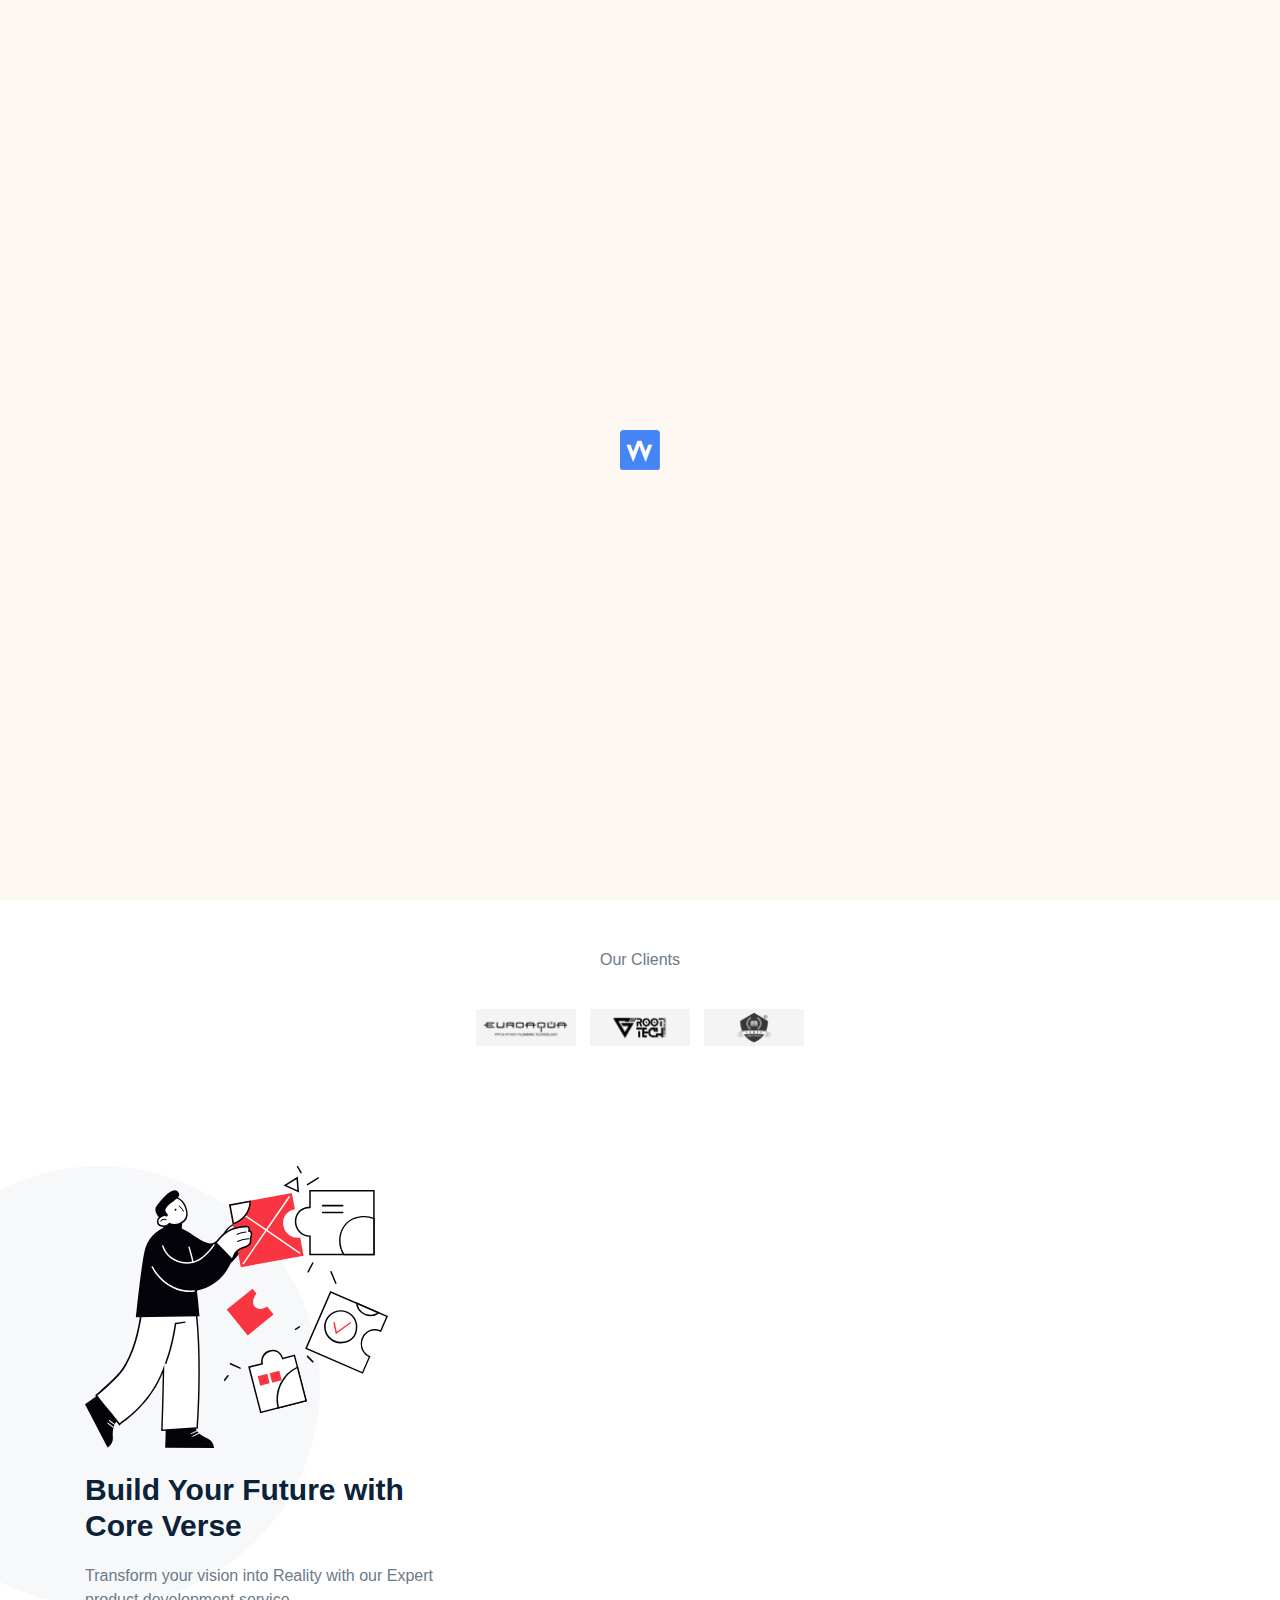
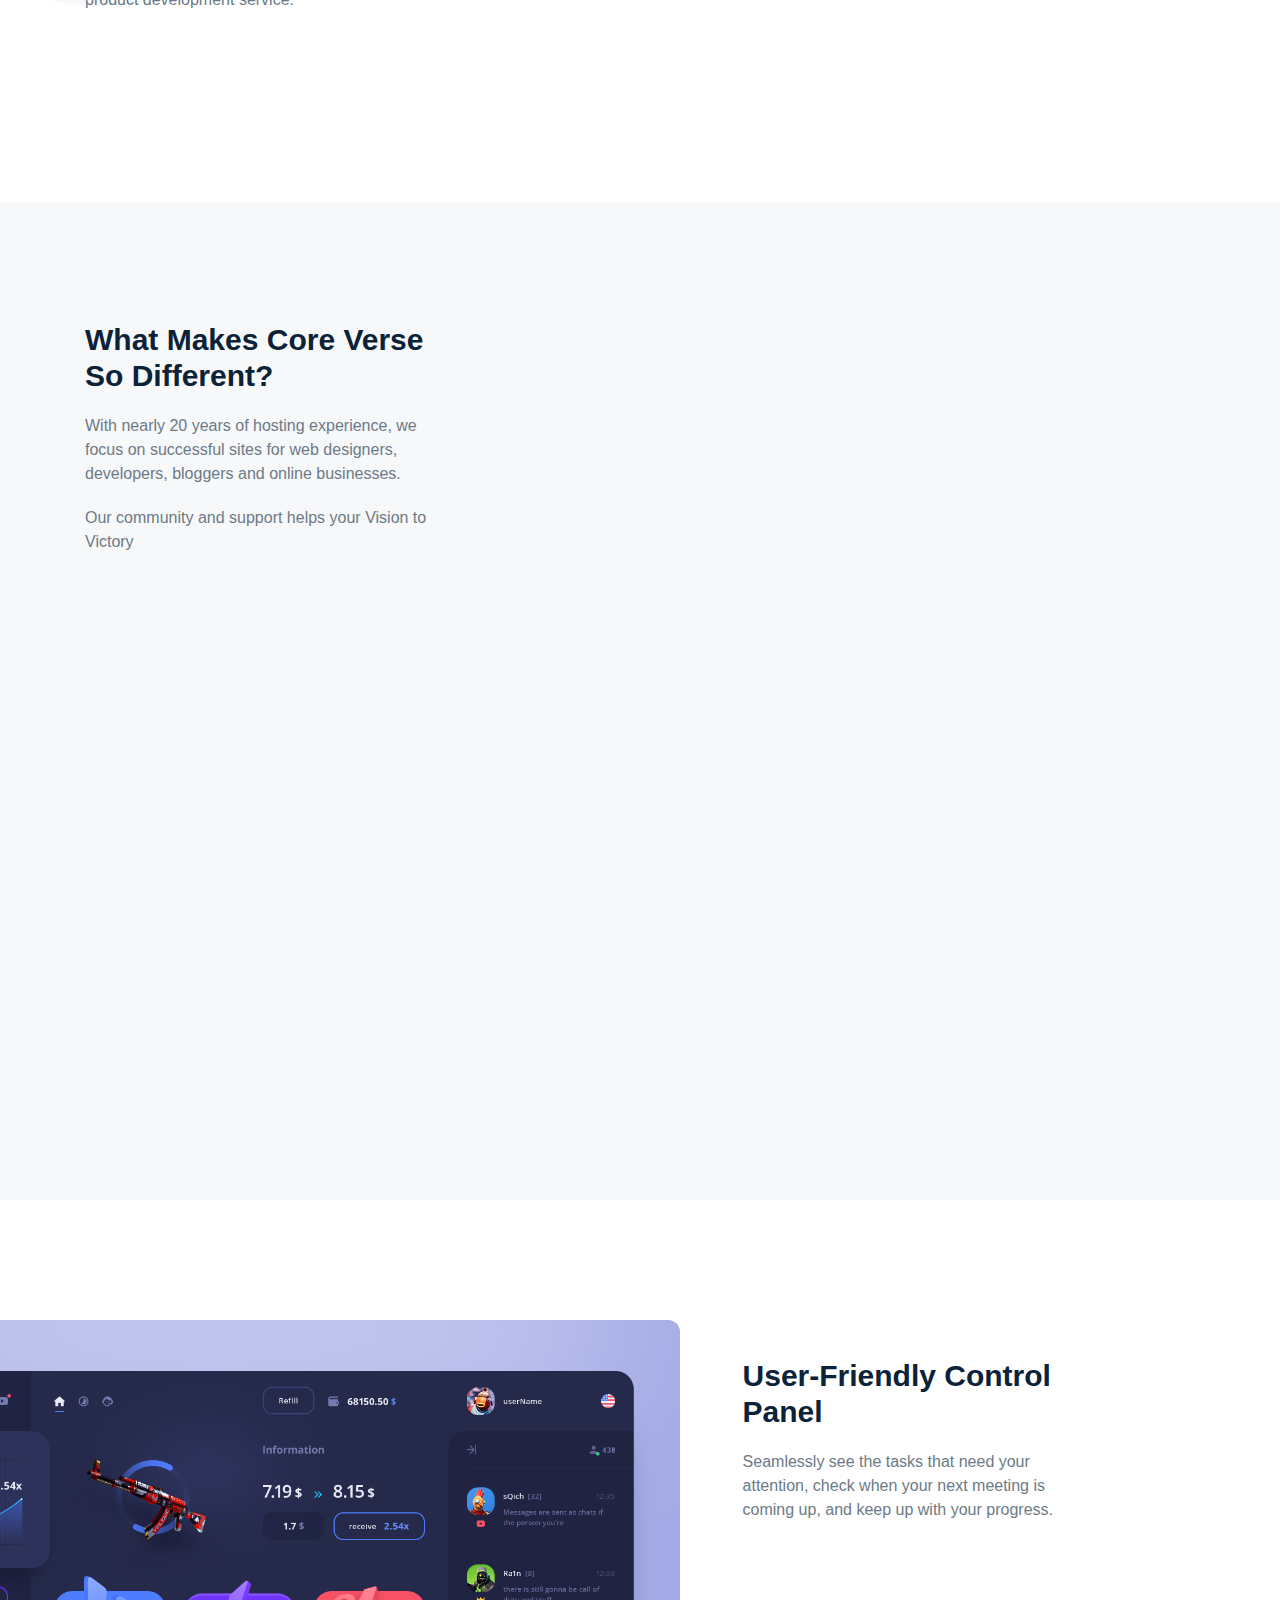
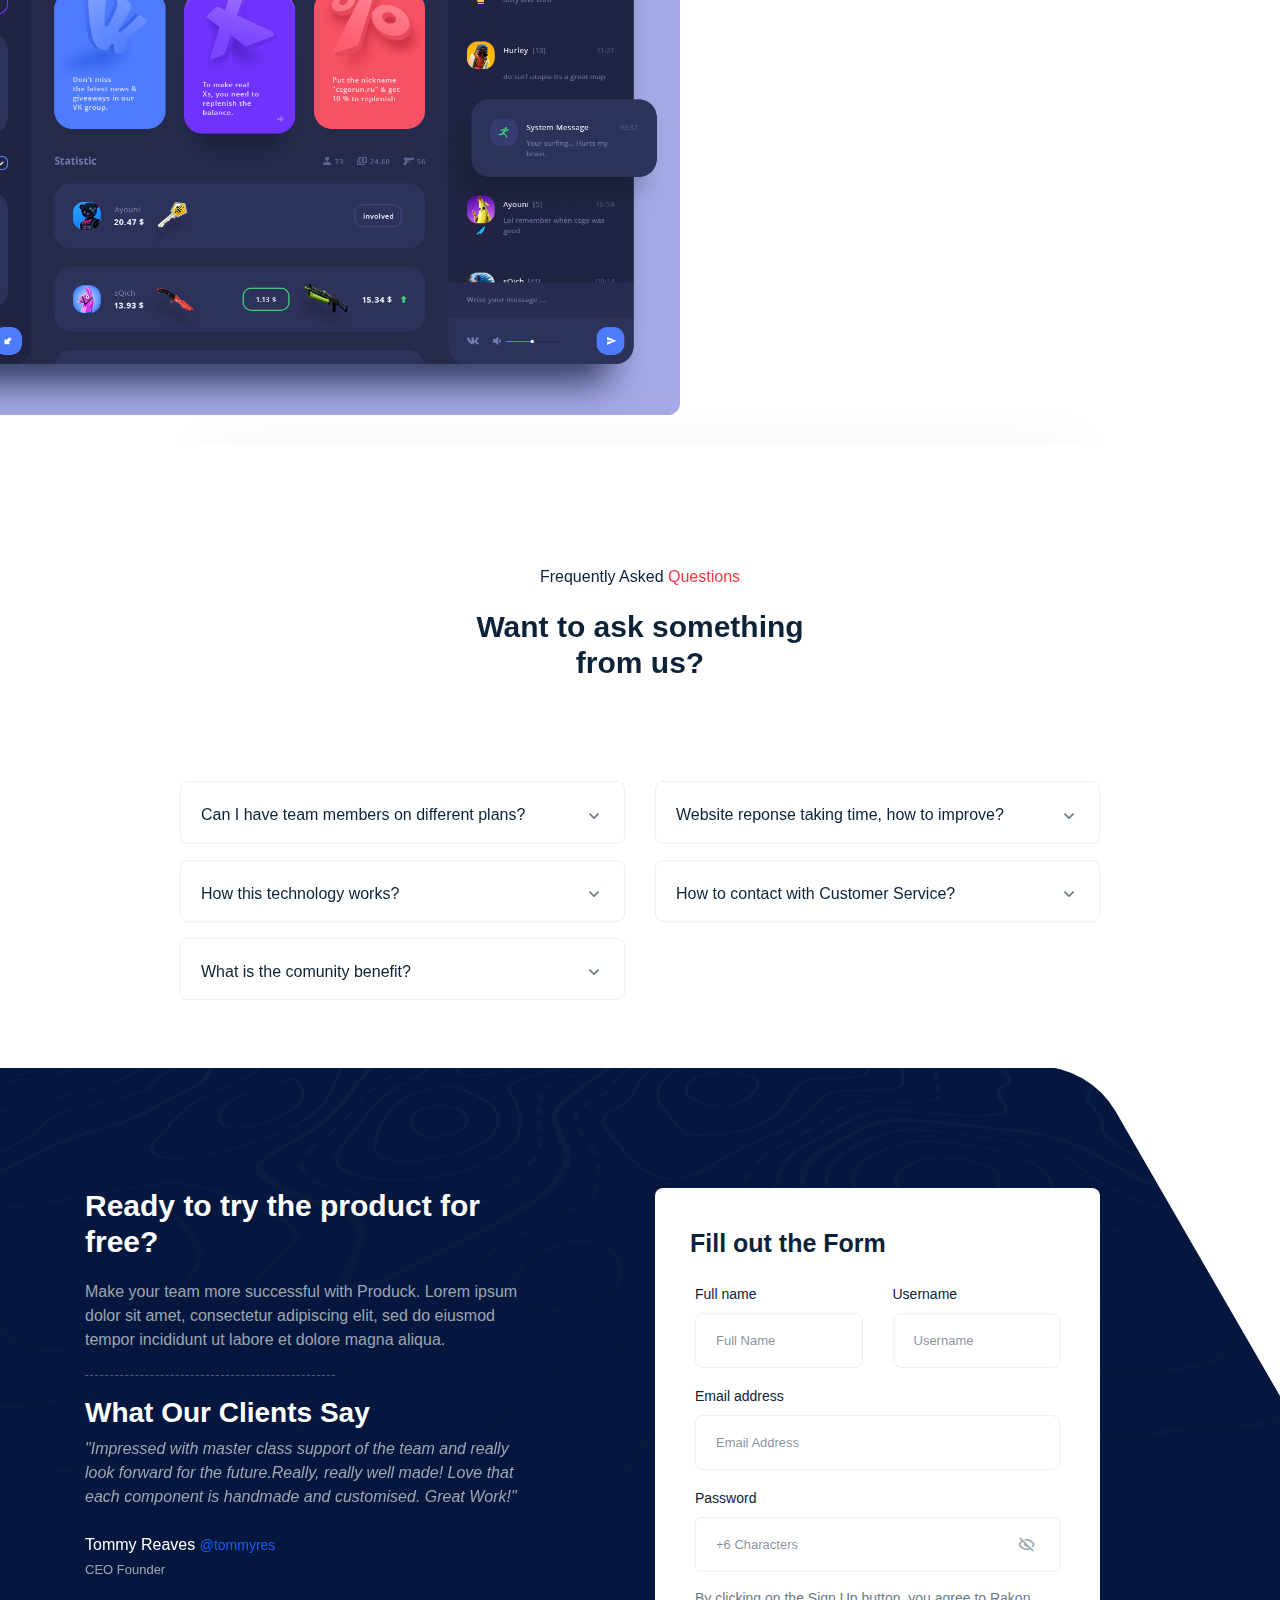
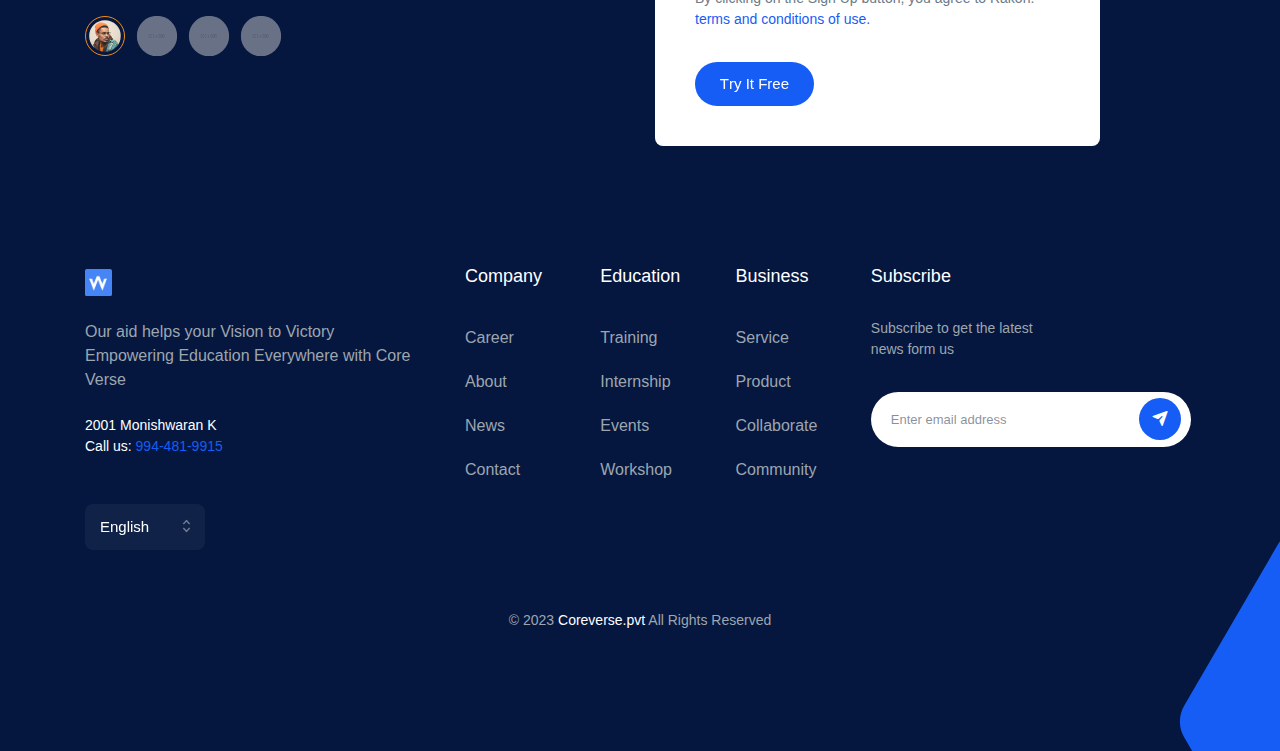
==== commit d7867e01: "initial-commit" ====
--- a/Index.html
+++ b/Index.html
@@ -20,7 +20,13 @@
       content="Coreverse - Creative Multi-Purpose HTML5 Templates"
     />
 
-    <title>CoreVerse</title>
+    <style>
+      .banner_demo6 {
+            background: url(assets/img/hosting/bg-hosting.jpg) !important;
+      }
+    </style>
+
+    <title>Coreverse</title>
     <!-- favicon -->
     <link
       rel="shortcut icon"
@@ -61,7 +67,7 @@
           <div class="container">
             <!-- navbar -->
             <nav class="navbar navbar-expand-lg navbar-light header-nav-left nav-product">
-              <a class="navbar-brand" href="index.html">
+              <a class="navbar-brand">
                 <img class="logo" src="assets/img/hosting/wt_logo.png" alt="logo" />
               </a>
   
@@ -77,65 +83,21 @@
   
               <div class="collapse navbar-collapse" id="navbarSupportedContent">
                 <ul class="navbar-nav ml-auto nav-pills nav-main">
-                  
-                  <li class="nav-item dropdown dropdown-hover">
-                    <a class="nav-link dropdown-toggle dropdown_menu" href="#" id="navbarDropdown" role="button"
-                      data-toggle="dropdown" aria-haspopup="true" aria-expanded="false">
-                      Community
-  
-                      <div class="icon_arrow">
-                        <i class="tio chevron_right"></i>
-                      </div>
-  
-                    </a>
-                    <div class="dropdown-menu single-drop sm_dropdown" aria-labelledby="navbarDropdown">
-                      <ul class="dropdown_menu_nav">
-  
-                        <li class="dropdown-submenu dropdown-hover"><a
-                            class="dropdown-item dropdown-toggle dropdown_menu d-flex justify-content-between" href="#">
-                            Services
-                            <div class="icon_arrow">
-                              <i class="tio chevron_right"></i>
-                            </div>
-                          </a>
-                          <ul class="dropdown-menu sec-drop">
-                            <li><a class="dropdown-item" href="../about/about.html">Service 1</a></li>
-                            <li><a class="dropdown-item" href="../about/about-2.html">Service 2</a></li>
-                            <li><a class="dropdown-item" href="../about/about-3.html">Service 3</a></li>
-                          </ul>
-                        </li>
-  
-                        <li class="dropdown-submenu dropdown-hover"><a
-                            class="dropdown-item dropdown-toggle dropdown_menu d-flex justify-content-between" href="#">
-                            Products
-                            <div class="icon_arrow">
-                              <i class="tio chevron_right"></i>
-                            </div>
-                          </a>
-                          <ul class="dropdown-menu sec-drop">
-                            <li><a class="dropdown-item" href="../contact/contact-agency.html">Product 1</a></li>
-                            <li><a class="dropdown-item" href="../contact/contact-blocks.html">Product 2</a></li>
-                            <li><a class="dropdown-item" href="../contact/contact-classic.html">Product 3</a></li>
-                            <li><a class="dropdown-item" href="../contact/contact-corporate.html">Product 4</a>
-                            </li>
-                            <li><a class="dropdown-item" href="../contact/contact-simple.html">Product 5</a></li>
-                            <li><a class="dropdown-item" href="../contact/contact-creative.html">Product 6</a>
-                            </li>
-                          </ul>
-                        </li>
-                        </li>
-                        
-                  </ul>
-                </div>
-                </li>
+
+                  <li class="nav-item">
+                    <a class="nav-link" href="Product.html">Product</a>
+                  </li>
+                  <li class="nav-item">
+                    <a class="nav-link" href="Service.html">Service</a>
+                  </li>
                   <li class="nav-item">
                     <a class="nav-link" href="Career.html">Career</a>
                   </li>
                   <li class="nav-item">
-                    <a class="nav-link" href="About.html">About</a>
+                    <a class="nav-link" href="Contact.html">Contact</a>
                   </li>
                   <li class="nav-item">
-                    <a class="nav-link" href="contact.html">Contact</a>
+                    <a class="nav-link" href="About.html">About</a>
                   </li>
 
             </nav>
@@ -944,10 +906,11 @@
         <div class="row">
           <div class="col-lg-5 margin-b-3">
             <div class="title_sections margin-b-2">
-              <h2>Ready to start your journey with us?</h2>
+              <h2>Ready to try the product for free?</h2>
               <p>
-                Success is not the key to happiness. Happiness is the key to success. 
-                If you love what you are doing, you will be successful.
+                Make your team more successful with Produck. Lorem ipsum dolor
+                sit amet, consectetur adipiscing elit, sed do eiusmod tempor
+                incididunt ut labore et dolore magna aliqua.
               </p>
             </div>
             <div class="dashed-line margin-b-2"></div>
@@ -961,52 +924,53 @@
                 <div class="swiper-wrapper">
                   <div class="swiper-slide">
                     <div class="content">
-                      "Your website is truly impressive! The design is modern and 
-                      visually appealing, immediately capturing attention. 
-                      I love the seamless responsiveness on different devices, 
-                      providing a smooth user experience. The use of multimedia 
-                      elements enhances engagement."
+                      "Impressed with master class support of the team and
+                      really look forward for the future.Really, really well
+                      made! Love that each component is handmade and
+                      customised. Great Work!"
                     </div>
                     <div class="man👨">
-                      <h4 class="d-inline-block">David</h4>
-                      <a class="d-inline-block" href="#">@David</a>
+                      <h4 class="d-inline-block">Tommy Reaves</h4>
+                      <a class="d-inline-block" href="#">@tommyres</a>
                       <h6>CEO Founder</h6>
                     </div>
                   </div>
                   <div class="swiper-slide">
                     <div class="content">
-                      "Fantastic website! The design is sleek and user-friendly, 
-                      making navigation a breeze. The content is engaging and 
-                      well-organized, delivering valuable information effectively."
+                      "Impressed with master class support of the team and
+                      really look forward for the future.Really, really well
+                      made! Love that each component is handmade and
+                      customised. Great Work!"
                     </div>
                     <div class="man👨">
-                      <h4 class="d-inline-block">Michael</h4>
-                      <a class="d-inline-block" href="#">@Michael</a>
+                      <h4 class="d-inline-block">Tommy Reaves</h4>
+                      <a class="d-inline-block" href="#">@tommyres</a>
                       <h6>CEO Founder</h6>
                     </div>
                   </div>
-                  <!-- <div class="swiper-slide">
-                    <div class="content">
-                      "Impressive website! The layout is modern and easy to navigate, 
-                      creating a delightful user experience. The content is concise 
-                      and impactful, conveying the message effectively. The website 
-                      loads quickly, ensuring a smooth browsing experience.!"
-                    </div>
-                    <div class="man👨">
-                      <h4 class="d-inline-block">James Reaves</h4>
-                      <a class="d-inline-block" href="#">@James</a>
-                      <h6>CEO Founder</h6>
-                    </div>
-                  </div> -->
                   <div class="swiper-slide">
                     <div class="content">
-                      "Impressive website! I love the vibrant visuals and attention 
-                      to detail, making it visually appealing. The site's responsiveness 
-                      and quick load times are commendable, ensuring easy access on various devices."
+                      "Impressed with master class support of the team and
+                      really look forward for the future.Really, really well
+                      made! Love that each component is handmade and
+                      customised. Great Work!"
                     </div>
                     <div class="man👨">
-                      <h4 class="d-inline-block">Katherine</h4>
-                      <a class="d-inline-block" href="#">@Katherine</a>
+                      <h4 class="d-inline-block">Tommy Reaves</h4>
+                      <a class="d-inline-block" href="#">@tommyres</a>
+                      <h6>CEO Founder</h6>
+                    </div>
+                  </div>
+                  <div class="swiper-slide">
+                    <div class="content">
+                      "Impressed with master class support of the team and
+                      really look forward for the future.Really, really well
+                      made! Love that each component is handmade and
+                      customised. Great Work!"
+                    </div>
+                    <div class="man👨">
+                      <h4 class="d-inline-block">Tommy Reaves</h4>
+                      <a class="d-inline-block" href="#">@tommyres</a>
                       <h6>CEO Founder</h6>
                     </div>
                   </div>
@@ -1018,37 +982,78 @@
                     <img class="pagination rounded-circle" src="assets/img/persons/01.png" />
                   </div>
                   <div class="swiper-slide">
-                    <img class="pagination rounded-circle" src="assets/img/persons/01.png" />
+                    <img class="pagination rounded-circle" src="assets/img/persons/02.png" />
                   </div>
                   <div class="swiper-slide">
-                    <img class="pagination rounded-circle" src="assets/img/persons/01.png" />
-                  </div>
-                  <!-- <div class="swiper-slide">
-                    <img class="pagination rounded-circle" src="assets/img/persons/01.png" />
-                  </div> -->
+                    <img class="pagination rounded-circle" src="assets/img/persons/03.png" />
+                  </div>
+                  <div class="swiper-slide">
+                    <img class="pagination rounded-circle" src="assets/img/persons/04.png" />
+                  </div>
                 </div>
               </div>
               <!-- End Swiper -->
-              <!-- <div class="logos-simple mt-4">
-                <a href="#" id="lo1">
-                  <img src="assets/img/hosting/eroaque.jpg"/>
-                </a>
-                <a href="#" id="lo1">
-                  <img src="assets/img/hosting/root.jpg"/>
-                </a>
-                <a href="#" id="lo1">
-                  <img src="assets/img/hosting/lebby.jpg"/>
-                </a>
-              </div> -->
             </div>
           </div>
+          <div class="col-lg-5 mx-auto">
+            <div class="form_register">
+              <div class="form-row">
+                <h3 class="title--forms">Fill out the Form</h3>
+                <div class="col-12">
+                  <div class="row">
+                    <div class="col-md-6">
+                      <div class="form-group">
+                        <label>Full name</label>
+                        <input type="text" class="form-control" placeholder="Full Name" />
+                      </div>
+                    </div>
+                    <div class="col-md-6">
+                      <div class="form-group">
+                        <label>Username</label>
+                        <input type="text" class="form-control" placeholder="Username" />
+                      </div>
+                    </div>
+                    <div class="col-md-12">
+                      <div class="form-group">
+                        <label>Email address</label>
+                        <input type="email" class="form-control" placeholder="Email Address" />
+                      </div>
+                    </div>
+                    <div class="col-md-12">
+                      <div class="form-group --password" id="show_hide_password">
+                        <label>Password</label>
+                        <div class="input-group">
+                          <input type="password" class="form-control" data-toggle="password" placeholder="+6 Characters"
+                            required />
+                          <div class="input-group-prepend hide_show">
+                            <a href=""><span class="input-group-text tio hidden_outlined"></span></a>
+                          </div>
+                        </div>
+                      </div>
+                    </div>
+                    <div class="col-12 terms">
+                      <p>
+                        By clicking on the Sign Up button, you agree to Rakon.
+                        <a href="#">terms and conditions of use.</a>
+                      </p>
+                    </div>
+                    <div class="col-12">
+                      <a href="" class="btn mt-3 rounded-pill btn_sm_primary c-white effect-letter bg-blue">
+                        Try It Free</a>
+                    </div>
+                  </div>
+                </div>
+              </div>
+            </div>
+            <!-- Forms -->
+          </div>
+        </div>
         <!-- Start footer -->
-        <div class="mx-auto">
         <div class="defalut-footer padding-py-12">
           <div class="row">
-            <div class="col-lg-4 col-md-6 mb-4 mb-lg-0 footer-div">
+            <div class="col-lg-4 col-md-6 mb-4 mb-lg-0">
               <div class="item_about">
-                <a class="logo" href="sass-products.html">
+                <a class="logo">
                   <img src="assets/img/hosting/wt_logo.png" alt="" />
                 </a>
                 <p>
@@ -1058,12 +1063,39 @@
                 </p>
                 <div class="address">
                   <span>2001 Monishwaran K</span>
-                  <span>Call us: <a href="callto:9944819915">9944819915</a></span>
-                </div>
-              </div>
-            </div>
-          </div><br/><br/>
-            <div class="col-md-6 col-lg-4 mt-4 mt-lg-0 footer-div">
+                  <span>Call us:
+                    <a class="c-blue" href="callto:9944819915">994-481-9915</a></span>
+                </div>
+              </div>
+            </div>
+            <div class="col-6 col-md-6 col-lg-2 footer-space">
+              <div class="item_links">
+                <h4>Company</h4>
+                <a class="nav-link" href="Career.html">Career</a>
+                <a class="nav-link" href="About.html">About</a>
+                <a class="nav-link" href="News.html">News</a>
+                <a class="nav-link" href="Contact.html">Contact</a>
+              </div>
+            </div>
+            <div class="col-6 col-md-6 col-lg-2 footer-space">
+              <div class="item_links">
+                <h4>Education</h4>
+                <a class="nav-link" href="Training.html">Training</a>
+                <a class="nav-link" href="Internship.html">Internship</a>
+                <a class="nav-link" href="Events.html">Events</a>
+                <a class="nav-link" href="Workshop.html">Workshop</a>
+              </div>
+            </div>
+            <div class="col-6 col-md-6 col-lg-2 footer-space">
+              <div class="item_links">
+                <h4>Business</h4>
+                <a class="nav-link" href="Service.html">Service</a>
+                <a class="nav-link" href="Product.html">Product</a>
+                <a class="nav-link" href="Collaborate.html">Collaborate</a>
+                <a class="nav-link" href="Community.html">Community</a>
+              </div>
+            </div>
+            <div class="col-md-6 col-lg-4 mt-4 mt-lg-0 footer-space">
               <div class="item_subscribe">
                 <h4>Subscribe</h4>
                 <p>
@@ -1080,60 +1112,30 @@
                       </button>
                     </div>
                   </div>
-            </div>
-      
-      <div class="col-6-flex">
-        <div class="col-6 col-md-6 col-lg-2">
-          <div class="item_links">
-            <h4>Company</h4>
-            <a class="nav-link" href="Career.html">Career</a>
-            <a class="nav-link" href="About.html">About</a>
-            <a class="nav-link" href="News.html">News</a>
-            <a class="nav-link" href="Contact.html">Contact</a>
+                </form>
+              </div>
+            </div>
+          </div>
+          <div class="row">
+            <div class="col-md-6 margin-t-1">
+              <select data-menu>
+                <option>French</option>
+                <option selected>English</option>
+                <option>Arabic</option>
+                <option>Russian</option>
+              </select>
+            </div>
+          </div>
+          <div class="col-12 text-center padding-t-6">
+            <div class="copyright">
+              <span>© 2023
+                <a href="https://themeforest.net/user/orinostu" target="_blank">Coreverse.pvt</a>
+                All Rights Reserved</span>
+            </div>
           </div>
         </div>
-        <div class="col-6 col-md-6 col-lg-2">
-          <div class="item_links">
-            <h4>Education</h4>
-            <a class="nav-link" href="Training.html">Training</a>
-            <a class="nav-link" href="Internship.html">Internship</a>
-            <a class="nav-link" href="Events.html">Events</a>
-            <a class="nav-link" href="Workshop.html">Workshop</a>
-          </div>
-        </div>
-        <div class="col-6 col-md-6 col-lg-2">
-          <div class="item_links">
-            <h4>Business</h4>
-            <a class="nav-link" href="">Service</a>
-            <a class="nav-link" href="Products.html">Product</a>
-            <a class="nav-link" href="Collaborate.html">Collaborate<br/></a>
-            <a class="nav-link" href="Community.html">Community</a>
-          </div>
-        </div>
-
-<div class="row">
-  <div class="col-md-6 margin-t-1">
-    <select data-menu>
-      <!-- <option>French</option> -->
-      <option selected>English</option>
-      <!-- <option>Arabic</option> -->
-      <!-- <option>Russian</option> -->
-    </select>
-  </div>
-</div>
-</div>
-<div class="col-12 text-center padding-t-6">
-  <div class="copyright">
-    <span>© 2020
-      <a href="https://themeforest.net/user/orinostu" target="_blank">Coreverse.</a>
-      All Right Reseved</span>
-  </div>
-</div>
-</div>
-    </form>
-  </div>
-</div>
-</div>
+        <!-- End Footer -->
+      </div>
     </footer>
     <!-- End Footer -->
 
--- a/assets/css/main.css
+++ b/assets/css/main.css
@@ -114,15 +114,15 @@
 -----------------------------*/
 @font-face {
   font-family: "CircularStd";
-  src: url("../fonts/text-font/CircularStd-Black.eot");
-  src: url("../fonts/text-font/CircularStd-Black.eot?#iefix") format("embedded-opentype"), url("../fonts/text-font/CircularStd-Black.woff") format("woff"), url("../fonts/text-font/CircularStd-Black.ttf") format("truetype"), url("../fonts/text-font/CircularStd-Black.svg#bcc26993292869431e54c666aafa8fcd") format("svg");
+  src: url("fonts/text-font/CircularStd-Black.eot");
+  src: url("fonts/text-font/CircularStd-Black.eot?#iefix") format("embedded-opentype"), url("fonts/text-font/CircularStd-Black.woff") format("woff"), url("fonts/text-font/CircularStd-Black.ttf") format("truetype"), url("fonts/text-font/CircularStd-Black.svg#bcc26993292869431e54c666aafa8fcd") format("svg");
   font-weight: 800;
   font-style: normal;
 }
 @font-face {
   font-family: "CircularStd";
-  src: url("../fonts/text-font/CircularStd-BlackItalic.eot");
-  src: url("../fonts/text-font/CircularStd-BlackItalic.eot?#iefix") format("embedded-opentype"), url("../fonts/text-font/CircularStd-BlackItalic.woff") format("woff"), url("../fonts/text-font/CircularStd-BlackItalic.ttf") format("truetype"), url("../fonts/text-font/CircularStd-BlackItalic.svg#bcc26993292869431e54c666aafa8fcd") format("svg");
+  src: url("fonts/text-font/CircularStd-BlackItalic.eot");
+  src: url("fonts/text-font/CircularStd-BlackItalic.eot?#iefix") format("embedded-opentype"), url("fonts/text-font/CircularStd-BlackItalic.woff") format("woff"), url("fonts/text-font/CircularStd-BlackItalic.ttf") format("truetype"), url("fonts/text-font/CircularStd-BlackItalic.svg#bcc26993292869431e54c666aafa8fcd") format("svg");
   font-weight: 800;
   font-style: italic;
 }
@@ -131,15 +131,15 @@
 -----------------------------*/
 @font-face {
   font-family: "CircularStd";
-  src: url("../fonts/text-font/CircularStd-Bold.eot");
-  src: url("../fonts/text-font/CircularStd-Bold.eot?#iefix") format("embedded-opentype"), url("../fonts/text-font/CircularStd-Bold.woff") format("woff"), url("../fonts/text-font/CircularStd-Bold.ttf") format("truetype"), url("../fonts/text-font/CircularStd-Bold.svg#bcc26993292869431e54c666aafa8fcd") format("svg");
+  src: url("fonts/text-font/CircularStd-Bold.eot");
+  src: url("fonts/text-font/CircularStd-Bold.eot?#iefix") format("embedded-opentype"), url("fonts/text-font/CircularStd-Bold.woff") format("woff"), url("fonts/text-font/CircularStd-Bold.ttf") format("truetype"), url("fonts/text-font/CircularStd-Bold.svg#bcc26993292869431e54c666aafa8fcd") format("svg");
   font-weight: 600;
   font-style: normal;
 }
 @font-face {
   font-family: "CircularStd";
-  src: url("../fonts/text-font/CircularStd-BoldItalic.eot");
-  src: url("../fonts/text-font/CircularStd-BoldItalic.eot?#iefix") format("embedded-opentype"), url("../fonts/text-font/CircularStd-BoldItalic.woff") format("woff"), url("../fonts/text-font/CircularStd-BoldItalic.ttf") format("truetype"), url("../fonts/text-font/CircularStd-BoldItalic.svg#bcc26993292869431e54c666aafa8fcd") format("svg");
+  src: url("fonts/text-font/CircularStd-BoldItalic.eot");
+  src: url("fonts/text-font/CircularStd-BoldItalic.eot?#iefix") format("embedded-opentype"), url("fonts/text-font/CircularStd-BoldItalic.woff") format("woff"), url("fonts/text-font/CircularStd-BoldItalic.ttf") format("truetype"), url("fonts/text-font/CircularStd-BoldItalic.svg#bcc26993292869431e54c666aafa8fcd") format("svg");
   font-weight: 600;
   font-style: italic;
 }
@@ -148,15 +148,15 @@
 -----------------------------*/
 @font-face {
   font-family: "CircularStd";
-  src: url("../fonts/text-font/CircularStd-Medium.eot");
-  src: url("../fonts/text-font/CircularStd-Medium.eot?#iefix") format("embedded-opentype"), url("../fonts/text-font/CircularStd-Medium.woff") format("woff"), url("../fonts/text-font/CircularStd-Medium.ttf") format("truetype"), url("../fonts/text-font/CircularStd-Medium.svg#bcc26993292869431e54c666aafa8fcd") format("svg");
+  src: url("fonts/text-font/CircularStd-Medium.eot");
+  src: url("fonts/text-font/CircularStd-Medium.eot?#iefix") format("embedded-opentype"), url("fonts/text-font/CircularStd-Medium.woff") format("woff"), url("fonts/text-font/CircularStd-Medium.ttf") format("truetype"), url("fonts/text-font/CircularStd-Medium.svg#bcc26993292869431e54c666aafa8fcd") format("svg");
   font-weight: 500;
   font-style: normal;
 }
 @font-face {
   font-family: "CircularStd";
-  src: url("../fonts/text-font/CircularStd-MediumItalic.eot");
-  src: url("../fonts/text-font/CircularStd-MediumItalic.eot?#iefix") format("embedded-opentype"), url("../fonts/text-font/CircularStd-MediumItalic.woff") format("woff"), url("../fonts/text-font/CircularStd-MediumItalic.ttf") format("truetype"), url("../fonts/text-font/CircularStd-MediumItalic.svg#bcc26993292869431e54c666aafa8fcd") format("svg");
+  src: url("fonts/text-font/CircularStd-MediumItalic.eot");
+  src: url("fonts/text-font/CircularStd-MediumItalic.eot?#iefix") format("embedded-opentype"), url("fonts/text-font/CircularStd-MediumItalic.woff") format("woff"), url("fonts/text-font/CircularStd-MediumItalic.ttf") format("truetype"), url("fonts/text-font/CircularStd-MediumItalic.svg#bcc26993292869431e54c666aafa8fcd") format("svg");
   font-weight: 500;
   font-style: italic;
 }
@@ -165,15 +165,15 @@
 -----------------------------*/
 @font-face {
   font-family: "CircularStd";
-  src: url("../fonts/text-font/CircularStd-Book.eot");
-  src: url("../fonts/text-font/CircularStd-Book.eot?#iefix") format("embedded-opentype"), url("../fonts/text-font/CircularStd-Book.woff") format("woff"), url("../fonts/text-font/CircularStd-Book.ttf") format("truetype"), url("../fonts/text-font/CircularStd-Book.svg#bcc26993292869431e54c666aafa8fcd") format("svg");
+  src: url("fonts/text-font/CircularStd-Book.eot");
+  src: url("fonts/text-font/CircularStd-Book.eot?#iefix") format("embedded-opentype"), url("fonts/text-font/CircularStd-Book.woff") format("woff"), url("fonts/text-font/CircularStd-Book.ttf") format("truetype"), url("fonts/text-font/CircularStd-Book.svg#bcc26993292869431e54c666aafa8fcd") format("svg");
   font-weight: 400;
   font-style: normal;
 }
 @font-face {
   font-family: "CircularStd";
-  src: url("../fonts/text-font/CircularStd-BookItalic.eot");
-  src: url("../fonts/text-font/CircularStd-BookItalic.eot?#iefix") format("embedded-opentype"), url("../fonts/text-font/CircularStd-BookItalic.woff") format("woff"), url("../fonts/text-font/CircularStd-BookItalic.ttf") format("truetype"), url("../fonts/text-font/CircularStd-BookItalic.svg#bcc26993292869431e54c666aafa8fcd") format("svg");
+  src: url("fonts/text-font/CircularStd-BookItalic.eot");
+  src: url("fonts/text-font/CircularStd-BookItalic.eot?#iefix") format("embedded-opentype"), url("fonts/text-font/CircularStd-BookItalic.woff") format("woff"), url("fonts/text-font/CircularStd-BookItalic.ttf") format("truetype"), url("fonts/text-font/CircularStd-BookItalic.svg#bcc26993292869431e54c666aafa8fcd") format("svg");
   font-weight: 400;
   font-style: italic;
 }
@@ -352,6 +352,16 @@
   }
 }
 
+/* Scroll Bar */
+::-webkit-scrollbar{
+  width: 7px;
+}
+::-webkit-scrollbar-thumb{
+  width: 5px;
+  background-color: #387aff;
+  border-radius: 20px;
+} 
+
 /*-----------------------------
   logo
 -----------------------------*/
@@ -566,7 +576,7 @@
 -----------------------------*/
 .main_sass::before {
   content: "";
-  background-image: url("../img/bg-cubic.svg");
+  background-image: url("img/bg-cubic.svg");
   background-repeat: no-repeat;
   background-size: cover;
   width: 100%;
@@ -3726,7 +3736,7 @@
 }
 .demo_1.banner_section .image_product:before {
   content: "";
-  background-image: url("../img/shape-before-web.svg");
+  background-image: url("img/shape-before-web.svg");
   background-repeat: no-repeat;
   background-size: contain;
   width: 150px;
@@ -3790,7 +3800,7 @@
 }
 .demo_3.banner_section:before {
   content: "";
-  background-image: url("../img/shpaeboxes.svg");
+  background-image: url("img/shpaeboxes.svg");
   background-repeat: no-repeat;
   position: absolute;
   top: 10%;
@@ -3935,7 +3945,7 @@
   left: 40%;
   width: 123px;
   height: 123px;
-  background-image: url("../img/best.png");
+  background-image: url("img/best.png");
   background-repeat: no-repeat;
   background-size: contain;
   z-index: 5;
@@ -4011,10 +4021,9 @@
 }
 
 /*-----------------------------
-  banner_demo6
+  banner_demo6 Background Image
 -----------------------------*/
 .banner_demo6 {
-  background-image: url("https://cdn.wallpapersafari.com/86/65/nqENxl.jpg") !important;
   background-size: cover !important;
   width: 100%;
   height: 100% !important;
@@ -4270,7 +4279,7 @@
 }
 .demo__workspace::before {
   content: "";
-  background: url(../img/workspace/banner-abstract.png);
+  background: url(img/workspace/banner-abstract.png);
   left: 0;
   top: -10%;
   width: 100%;
@@ -4376,7 +4385,7 @@
 }
 .demo__software::before {
   content: "";
-  background-image: url("../img/software/bg-soft.png");
+  background-image: url("img/software/bg-soft.png");
   background-repeat: no-repeat;
   background-size: 100%;
   position: absolute;
@@ -4532,7 +4541,7 @@
 }
 .demo__software .element_ui::before {
   content: "";
-  background-image: url("../img/software/point-bg.svg");
+  background-image: url("img/software/point-bg.svg");
   width: 682px;
   position: absolute;
   bottom: -80%;
@@ -4621,7 +4630,7 @@
   left: 0;
   width: 100%;
   height: 100%;
-  background-image: url("../img/workspace/bg-about.png");
+  background-image: url("img/workspace/bg-about.png");
   background-repeat: no-repeat;
   background-size: 100%;
   background-position-y: 120%;
@@ -4647,7 +4656,7 @@
 }
 .banner_cotact_four::before {
   content: "";
-  background-image: url("../img/inner/bg-contact.png");
+  background-image: url("img/inner/bg-contact.png");
   background-repeat: no-repeat;
   background-size: 100%;
   width: 100%;
@@ -4798,7 +4807,7 @@
 -----------------------------*/
 .banner_blog_inner {
   position: relative;
-  background-image: url("../img/inner/647.png");
+  background-image: url("img/inner/647.png");
   background-repeat: no-repeat;
   background-size: 100%;
   width: 100%;
@@ -4898,7 +4907,7 @@
 -----------------------------*/
 .banner_app_two {
   position: relative;
-  background: url("../img/app/00000.png");
+  background: url("img/app/00000.png");
   background-size: cover;
   background-repeat: no-repeat;
   width: 100%;
@@ -5392,7 +5401,7 @@
 }
 .integration__logo .block__circle::before {
   content: "";
-  background-image: url("../img/software/bg-logo.png");
+  background-image: url("img/software/bg-logo.png");
   width: 100%;
   height: 685px;
   position: absolute;
@@ -5726,7 +5735,7 @@
 -----------------------------*/
 .services_section .items_serv .item-img {
   position: relative;
-  background-image: url("../img/shape-before.svg");
+  background-image: url("img/shape-before.svg");
   background-repeat: no-repeat;
   display: block;
   width: 97px;
@@ -6303,7 +6312,7 @@
   width: 100%;
   height: 100%;
   background-size: 100%;
-  background-image: url("../img/workspace/serv_abstract.png");
+  background-image: url("img/workspace/serv_abstract.png");
   background-repeat: no-repeat;
   bottom: 0;
   left: -7%;
@@ -6717,7 +6726,7 @@
 }
 .features_section .images_desc:before {
   content: "";
-  background-image: url("../img/shape-before-web.svg");
+  background-image: url("img/shape-before-web.svg");
   background-repeat: no-repeat;
   background-size: contain;
   width: 150px;
@@ -6955,7 +6964,7 @@
 }
 .features_hosting:before {
   content: "";
-  background-image: url("../img/hosting/14301.png");
+  background-image: url("img/hosting/14301.png");
   width: 100%;
   height: 100%;
   background-repeat: no-repeat;
@@ -7583,7 +7592,7 @@
   position: absolute;
   bottom: -2px;
   z-index: 2;
-  background-image: url("../img/software/gradient.png");
+  background-image: url("img/software/gradient.png");
   background-repeat: no-repeat;
 }
 @media (max-width: 991px) {
@@ -7991,7 +8000,7 @@
 }
 .product_demo2 .item_pro .icon_t {
   background-image: none !important;
-  background-color: rgba(255, 255, 255, 0.05);
+  background-color: #165df5;
   width: 60px;
   height: 60px;
   border-radius: 25px;
@@ -9091,7 +9100,7 @@
   left: 0;
   width: 100%;
   height: 100%;
-  background-image: url(../img/bg-cubic.svg);
+  background-image: url(img/bg-cubic.svg);
   opacity: 0.12;
   background-repeat: no-repeat;
   background-size: cover;
@@ -9760,7 +9769,7 @@
   content: "";
   position: absolute;
   left: 12%;
-  background-image: url("../img/ill_faq.svg");
+  background-image: url("img/ill_faq.svg");
   background-repeat: no-repeat;
   background-size: contain;
   width: 408px;
@@ -9984,7 +9993,7 @@
 }
 .tryit_now:before {
   content: "";
-  background-image: url("../img/shpaeboxes.svg");
+  background-image: url("img/shpaeboxes.svg");
   background-repeat: no-repeat;
   position: absolute;
   top: 0;
@@ -10100,7 +10109,7 @@
   gbo_contact
 -----------------------------*/
 .gbo_contact {
-  background-image: url("../img/0987.jpg");
+  background-image: url("img/0987.jpg");
   background-repeat: no-repeat;
   width: 100%;
   position: relative;
@@ -10143,7 +10152,7 @@
 }
 .need_help_sec .block_help:before {
   content: "";
-  background-image: url("../img/hosting/light.png");
+  background-image: url("img/hosting/light.png");
   background-repeat: no-repeat;
   background-size: 140%;
   position: absolute;
@@ -10229,7 +10238,7 @@
   left: 0;
   width: 100%;
   height: 100%;
-  background-image: url("../img/workspace/bg-about.png");
+  background-image: url("img/workspace/bg-about.png");
   background-repeat: no-repeat;
   background-size: 100%;
   background-position: 50% 50%;
@@ -10646,7 +10655,7 @@
 .creative_box_contact .content::before {
   content: "";
   position: absolute;
-  background-image: url("../img/inner/line-cc.svg");
+  background-image: url("img/inner/line-cc.svg");
   background-repeat: no-repeat;
   background-position-x: -430px;
   background-position-y: -190px;
@@ -10747,7 +10756,7 @@
 .gn_testimonial {
   position: relative;
   overflow: hidden;
-  background-image: url("../img/lines014.svg");
+  background-image: url("img/lines014.svg");
   background-repeat: no-repeat;
   width: 100%;
 }
@@ -11393,10 +11402,6 @@
   form_register
 -----------------------------*/
 
-.mx-auto{
-  min-width: 50%;
-  margin-top: -3%;
-}
 .nav-main{
   margin-top: 0%;
 }
@@ -11409,41 +11414,17 @@
   margin-left: 50%;
   margin-right: -50%;
 }
-.footer-div{
-  margin-left: 20%;
-  min-width: 70%;
-  margin-bottom: 30%;
-}
-.footer-top{
-  margin-top: -20%;
-  margin-bottom: 20%;
-}
-.space-footer-link{
-  margin-right: -30%;
+.col-6{
+  display: flex;
+}
+.defalut-footer{
   margin-left: 0%;
 }
-.auto-space-footer{
-  margin-top: -15%;
-}
-.col-6-flex{
-  display: flex;
-  width: 150%;
-  margin-left: -100%;
-  margin-bottom: 5%;
-  margin-top: 40%;
-}
-.copyright{
-  margin-bottom: -82%;
-}
-.copyright span{
-  text-align: center;
-  margin-left: -74%;
-  margin-right: 74%;
-  margin-bottom: -100%;
-}
-.col-6{
-  margin-top: 0%;
-  min-width: 30%;
+.footer-space{
+  margin-right: -4.8%;
+}
+.margin-b-footer-events{
+  margin-bottom: -9.5%;
 }
 
 .form_register {
@@ -11494,7 +11475,7 @@
   section_account
 -----------------------------*/
 .section_account .fixed_side_data {
-  background: url("../img/signup.png");
+  background: url("img/signup.png");
   background-repeat: no-repeat;
   position: fixed;
   left: 0;
@@ -11575,7 +11556,7 @@
   display: grid;
   -ms-flex-align: center;
   align-items: center;
-  background-image: url("../img/inner/01.jpg");
+  background-image: url("img/inner/01.jpg");
   background-repeat: no-repeat;
   background-size: cover;
   width: 100%;
@@ -11681,7 +11662,7 @@
   left: 0;
   width: 100%;
   height: 100%;
-  background-image: url("../img/workspace/bg-about.png");
+  background-image: url("img/workspace/bg-about.png");
   background-size: 100%;
   background-position-y: 90%;
   position: fixed;
@@ -11911,7 +11892,7 @@
 .about_agency:before {
   content: "";
   display: block;
-  background: url("../img/agency/grid.svg");
+  background: url("img/agency/grid.svg");
   background-repeat: no-repeat;
   width: 820px;
   height: 260px;
@@ -11986,7 +11967,7 @@
   height: 100%;
   top: 0;
   left: 0;
-  background-image: url(../img/workspace/bg-about.png);
+  background-image: url(img/workspace/bg-about.png);
   background-repeat: no-repeat;
   background-size: 100%;
   z-index: 0;
@@ -15630,7 +15611,7 @@
   top: 0;
   width: 100%;
   height: 100%;
-  background: url("../img/app/mask.svg");
+  background: url("img/app/mask.svg");
   background-repeat: no-repeat;
   background-size: cover;
   background-position: center;
@@ -20140,13 +20121,13 @@
 -----------------------------*/
 .foot_demo2 {
   position: relative;
-  background-color: #040309 !important;
+  background-color: #001638 !important;
   z-index: 1;
   overflow: hidden;
 }
 .foot_demo2:before {
   content: "";
-  background: url("../img/hosting/01.png");
+  background: url("img/hosting/01.png");
   background-repeat: no-repeat;
   background-size: contain;
   position: absolute;
@@ -20168,19 +20149,19 @@
   display: none;
 }
 .foot_demo2 .item_subscribe .form-group.subscribebtn .item_input input {
-  border-radius: 8px !important;
+  border-radius: 28px !important;
   background-color: #ffffff !important;
-  color: #0b2238 !important;
+  color: black !important;
 }
 .foot_demo2 .item_subscribe .form-group.subscribebtn .item_input input::placeholder {
-  color: #6c7a87 !important;
+  color: lightgrey !important;
 }
 .foot_demo2 .item_subscribe .form-group.subscribebtn .item_input .btn_subscribe {
-  border-radius: 8px !important;
-  background-color: #f93542 !important;
+  border-radius: 50% !important;
+  background-color: #0056ff !important;
 }
 .foot_demo2 .item_subscribe .form-group.subscribebtn .item_input .btn_subscribe:focus:before {
-  background: #f93542;
+  background: #0076ff;
 }
 
 /*-----------------------------
@@ -20206,7 +20187,7 @@
 }
 .foot_demo3:after {
   content: "" !important;
-  background: url("../img/agency/3224657.svg") no-repeat 50% 50%;
+  background: url("img/agency/3224657.svg") no-repeat 50% 50%;
   display: block;
   width: 100%;
   height: 100%;
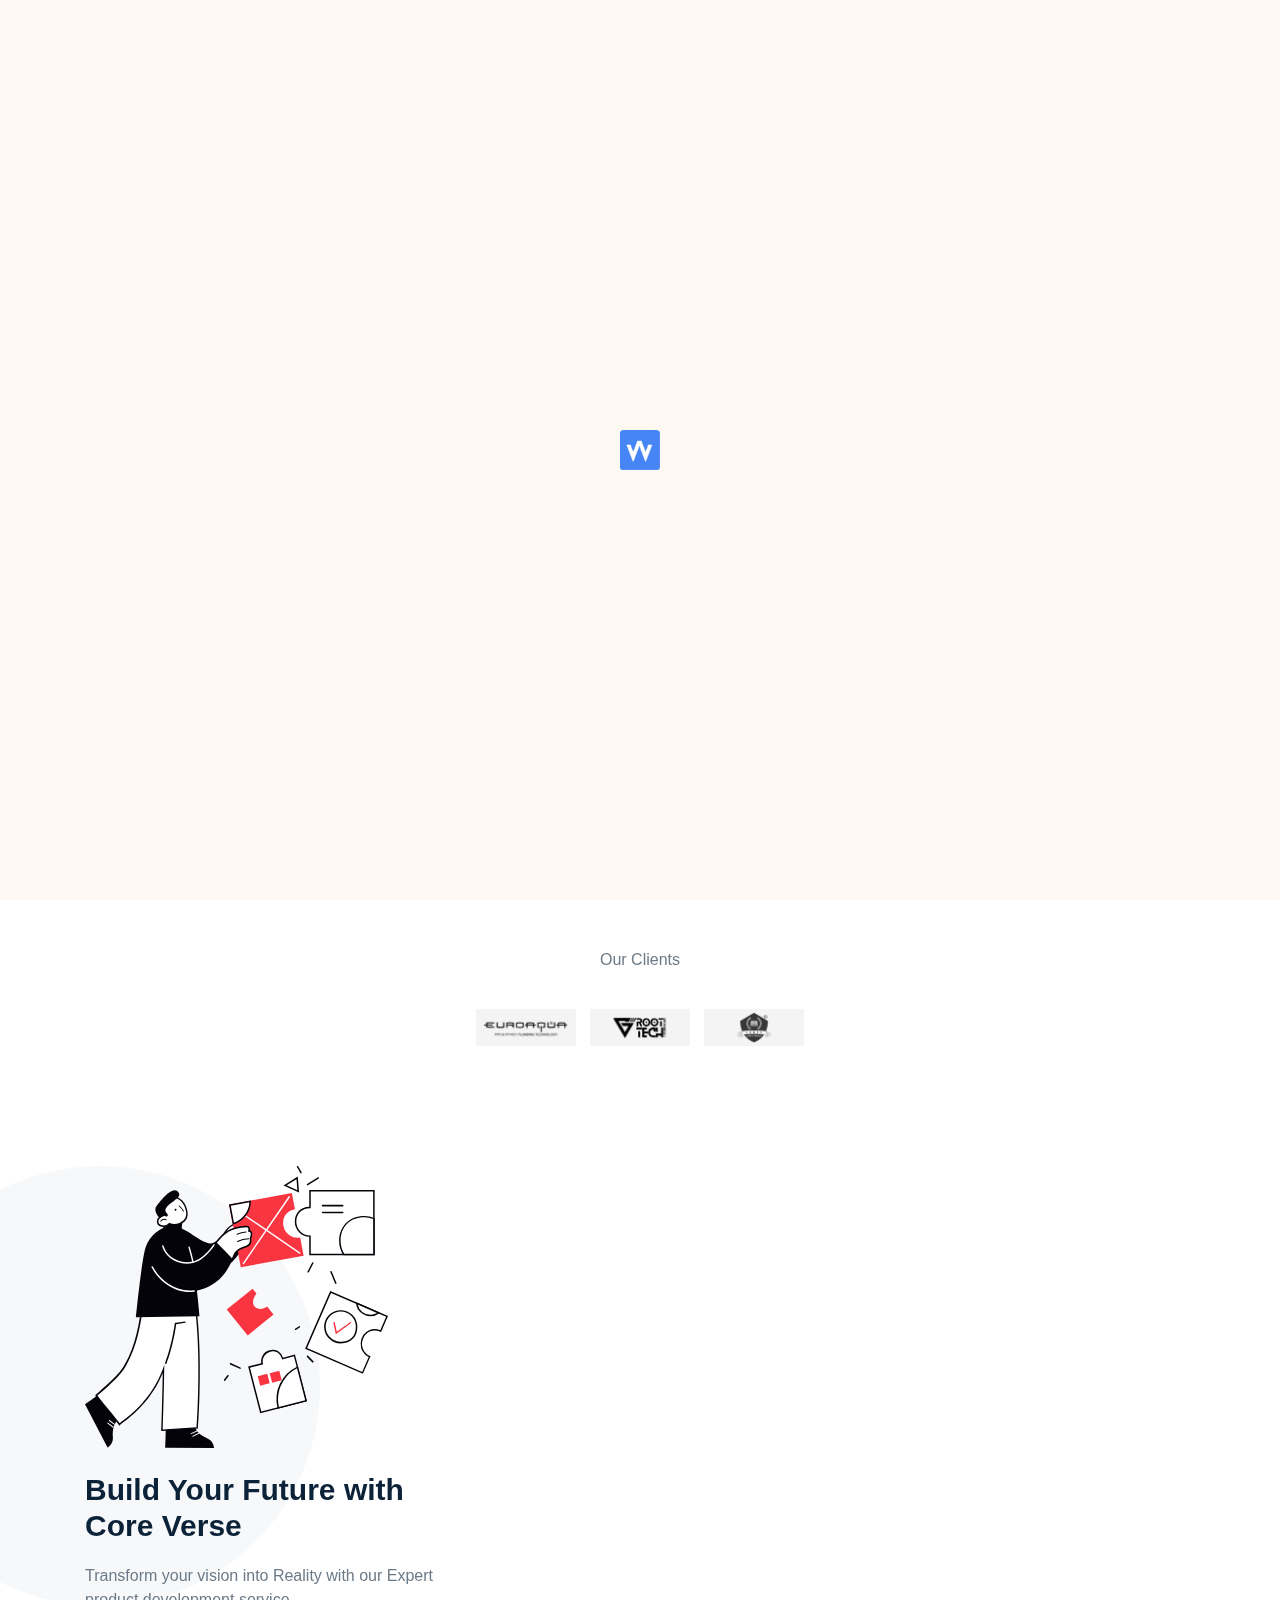
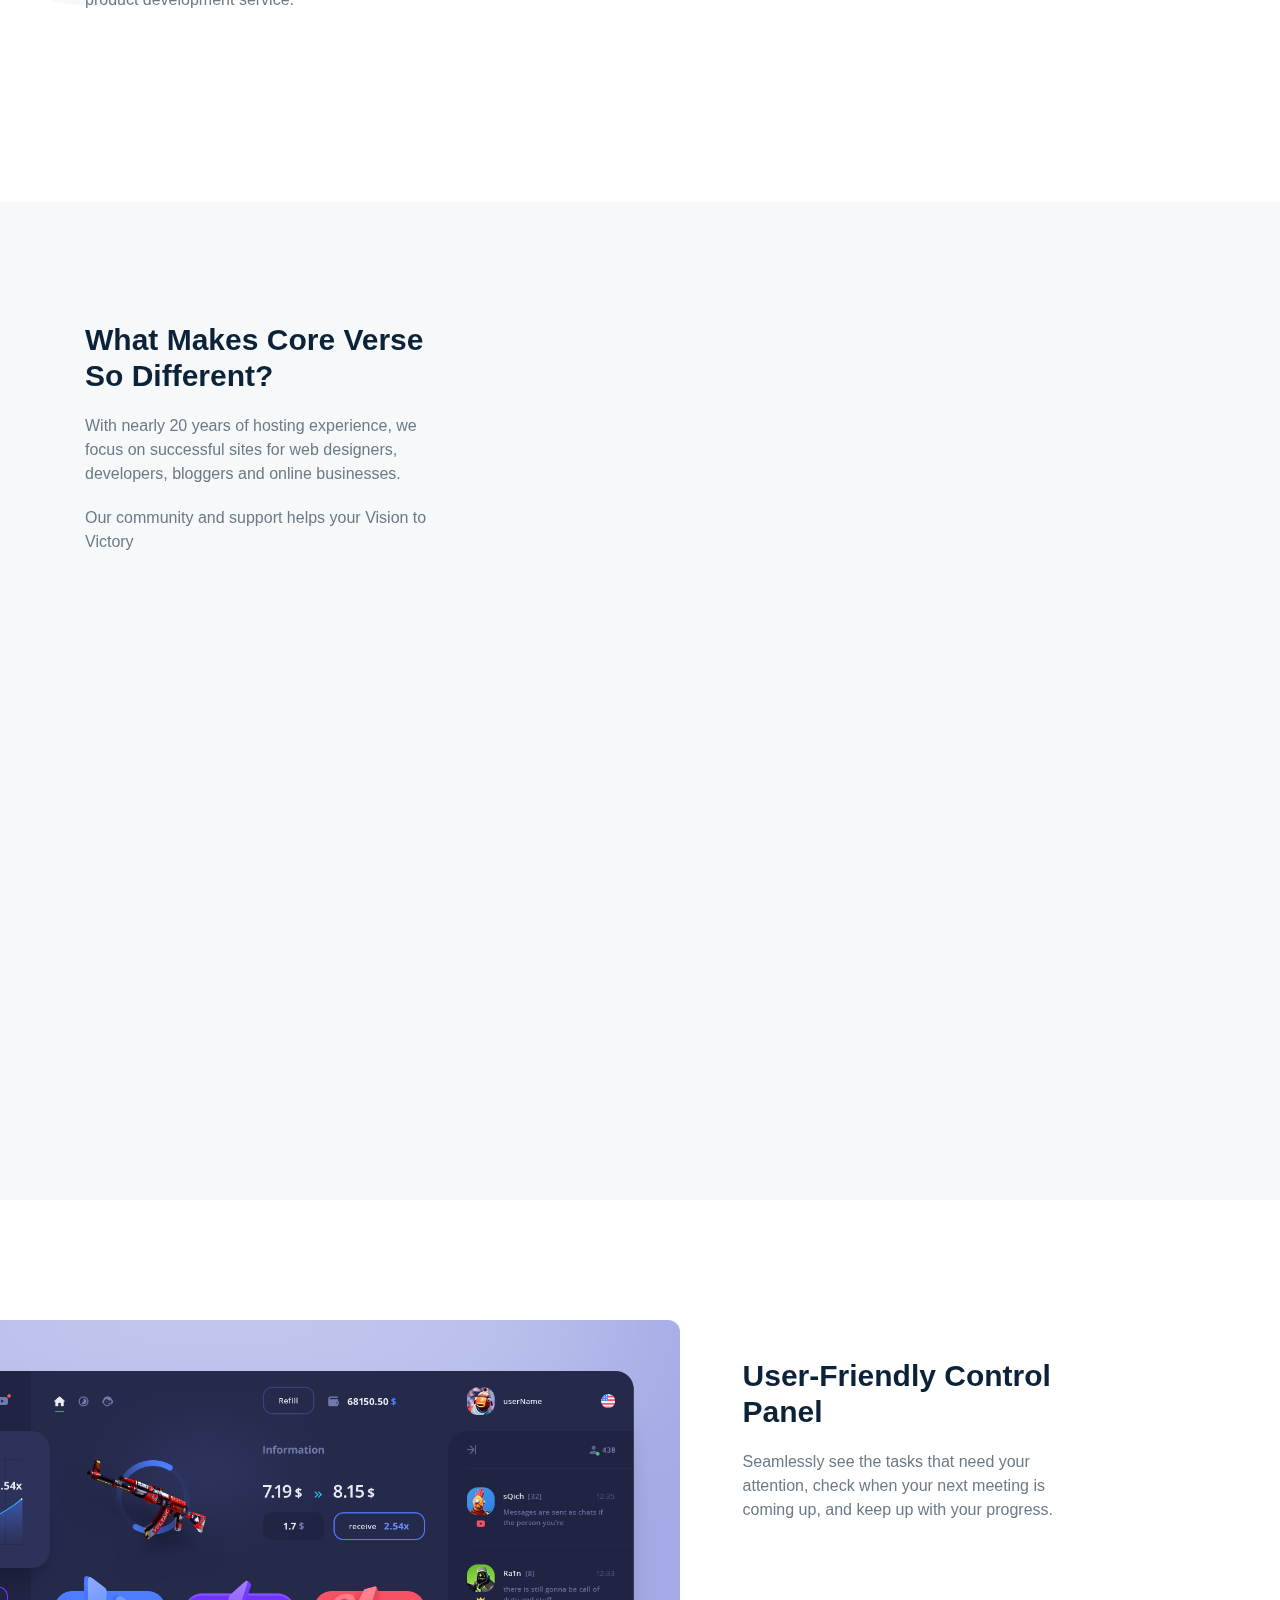
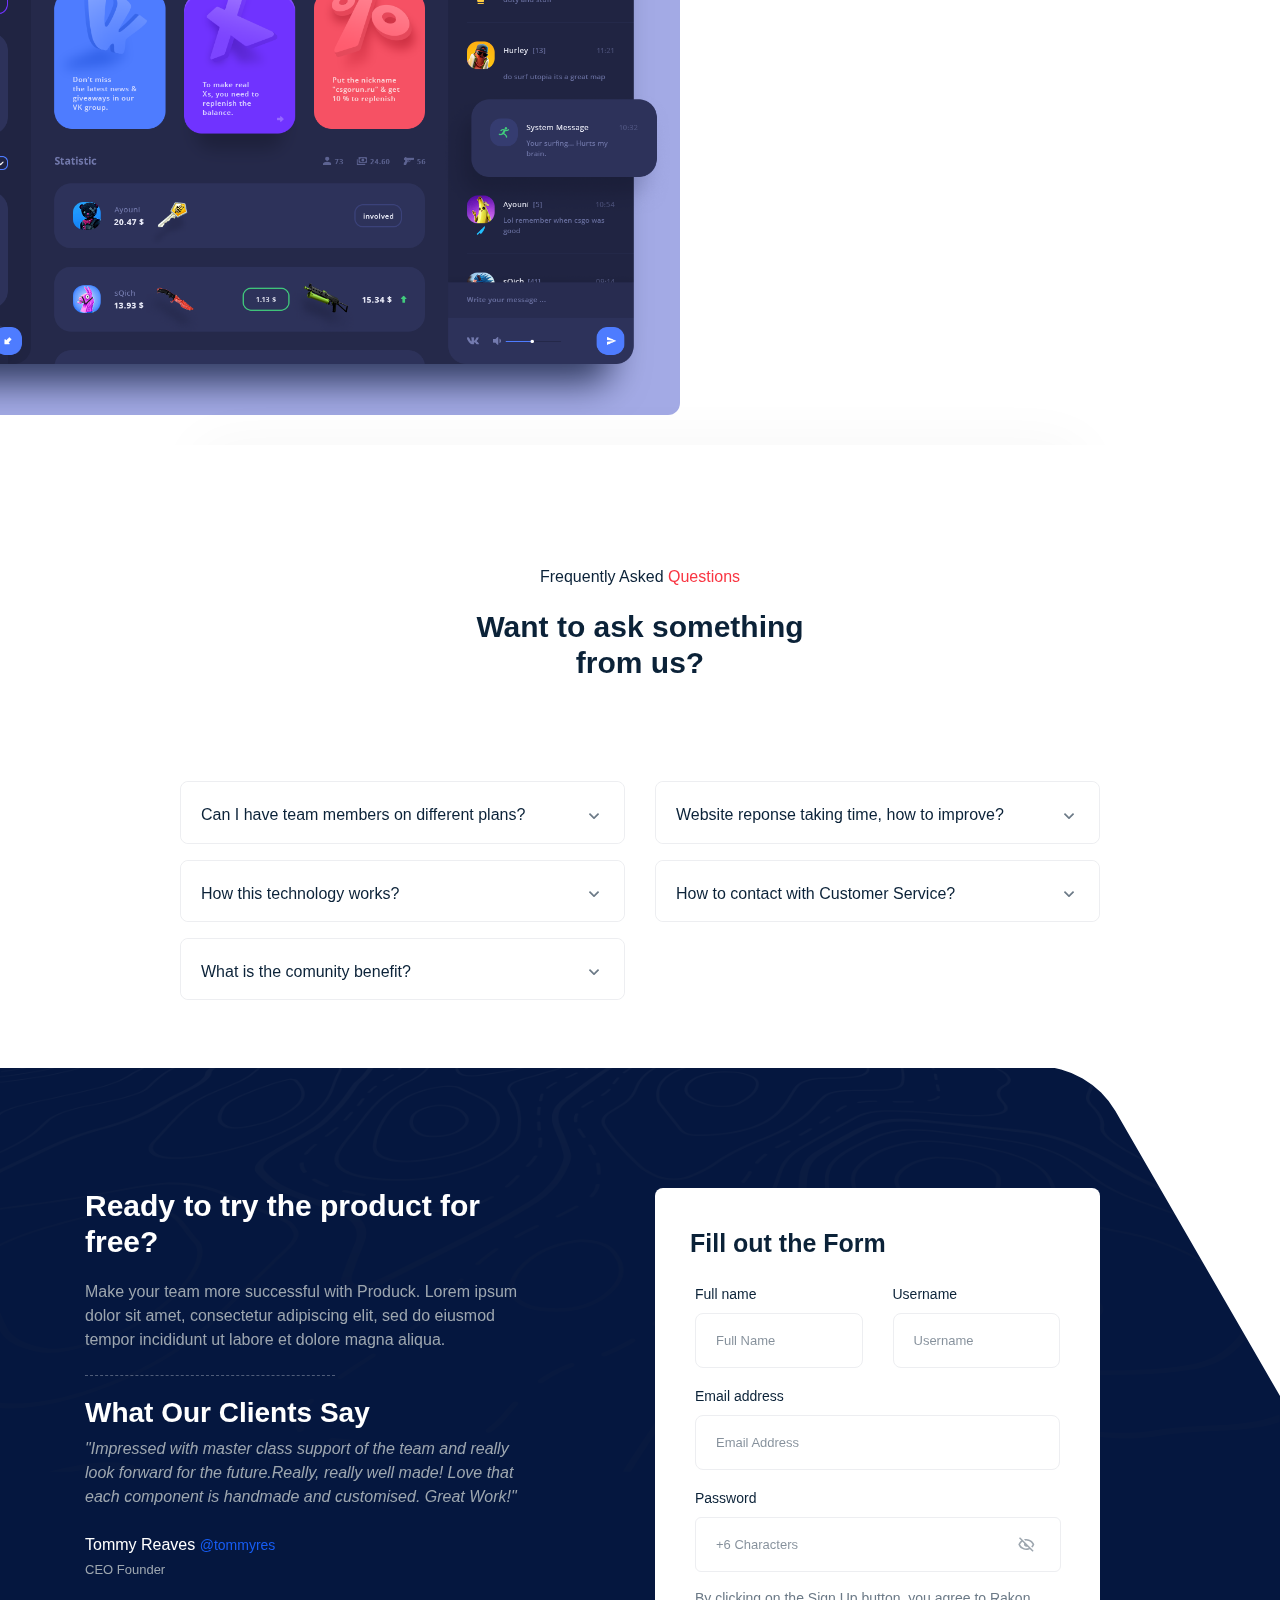
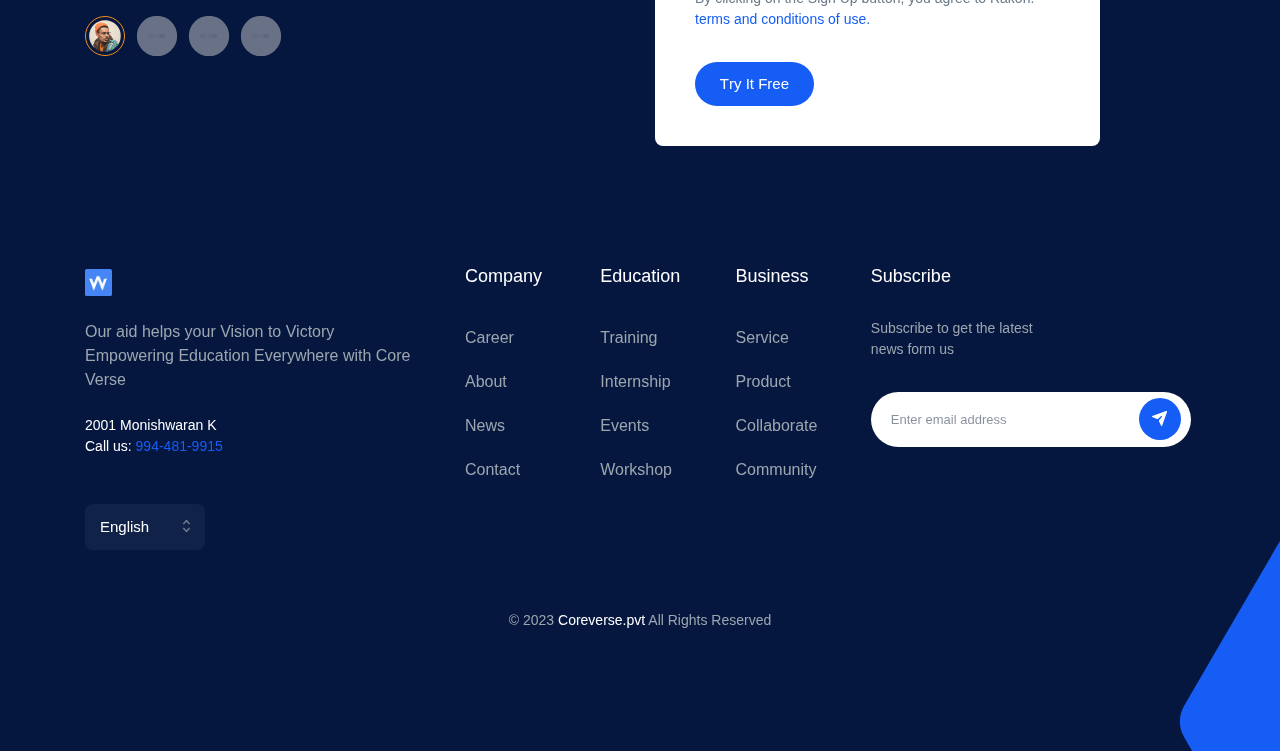
==== commit 5f170b05: "initial-commit" ====
--- a/Index.html
+++ b/Index.html
@@ -39,6 +39,7 @@
       href="assets/css/bootstrap.min.css"
       type="text/css"
     />
+
     <!-- animate -->
     <link rel="stylesheet" href="assets/css/animate.css" type="text/css" />
     <!-- Swiper -->
@@ -60,10 +61,17 @@
   </head>
 
   <body class="Body">
+
     <div id="wrapper">
       <div id="content">
+        
         <!-- Start header -->
-        <header class="header-nav-center no_blur white-scroll-dark active-blue" id="myNavbar">
+        <header class="header-nav-center active-blue main-nav" id="myLoader" id="myNavbar">
+
+          <div class="progress-bar">
+            <div class="filled section"></div>
+          </div>
+
           <div class="container">
             <!-- navbar -->
             <nav class="navbar navbar-expand-lg navbar-light header-nav-left nav-product">
--- a/assets/css/main.css
+++ b/assets/css/main.css
@@ -11402,6 +11402,19 @@
   form_register
 -----------------------------*/
 
+.progress-bar{
+  position: fixed;
+  width: 100%;
+  height: 1vh;
+}
+.filled{
+  width: 100%;
+  height: 100%;
+  background-image: linear-gradient(to right, blue, white);
+}
+.main-nav{
+  background-color: #fff;
+}
 .nav-main{
   margin-top: 0%;
 }
